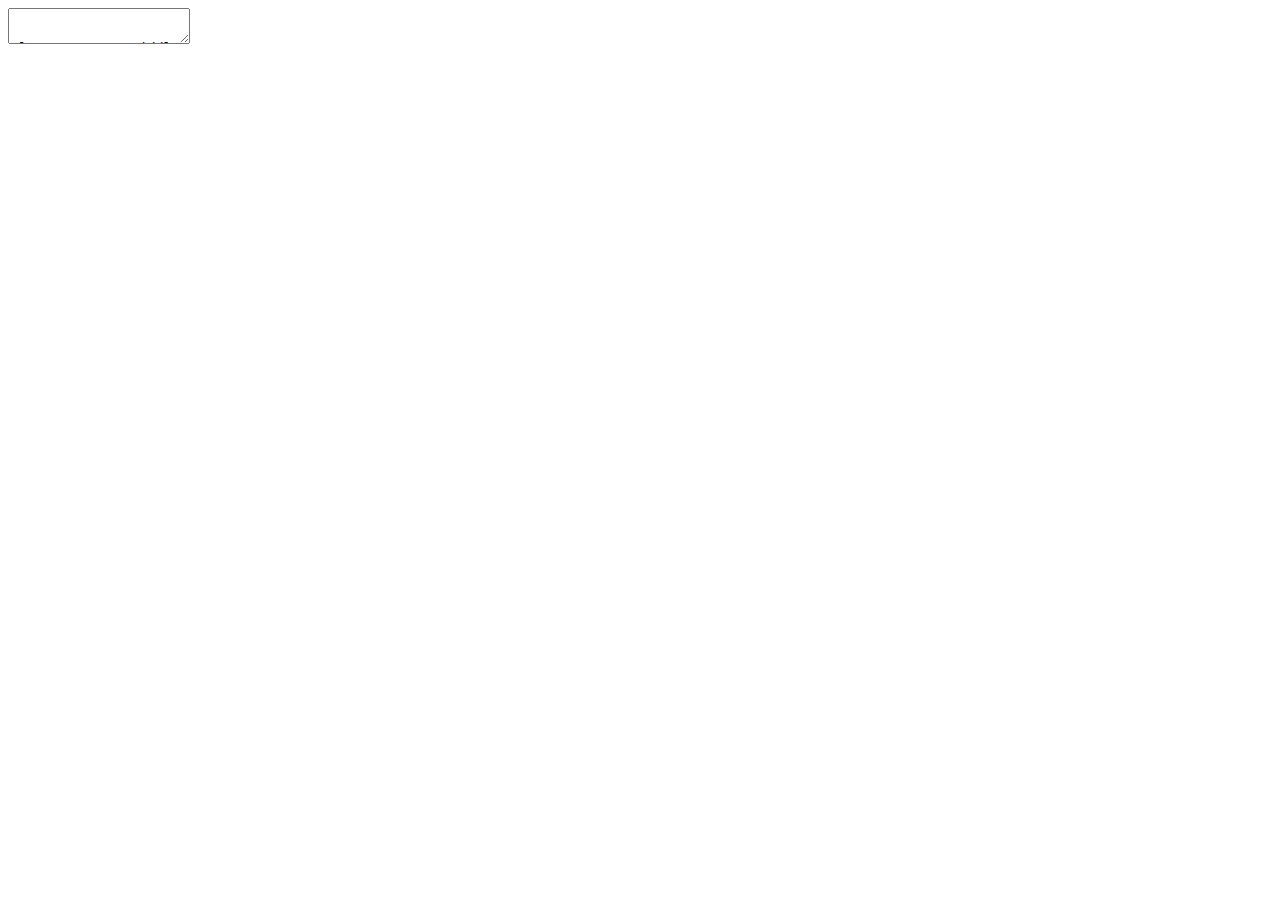
==== index.html @ e7246802 "aregar comentarios Nacho y Jonathan" ====
<!DOCTYPE html>
<html lang="" xml:lang="">
  <head>
    <title>Presentación paquete calidad</title>
    <meta charset="utf-8" />
    <meta name="author" content="" />
    <meta name="date" content="2021-06-04" />
    <script src="calidad_files/kePrint-0.0.1/kePrint.js"></script>
    <link href="calidad_files/lightable-0.0.1/lightable.css" rel="stylesheet" />
    <link rel="stylesheet" href="xaringan-themer.css" type="text/css" />
    <link rel="stylesheet" href="https:\\cdnjs.cloudflare.com\ajax\libs\animate.css\3.7.0\animate.min.css" type="text/css" />
  </head>
  <body>
    <textarea id="source">


class: center, middle

.linea-superior[]
.linea-inferior[]

&lt;img src="imagenes/logo_portada2.png" width="200" /&gt;

## Presentación paquete calidad

## Proyecto Estratégico Servicios Compartidos para la Producción Estadística

## Subdepartamento de Diseño de Marcos y Muestras

### Junio 2021





---
background-image: url("imagenes/fondo2.PNG")
background-size: contain;
background-position: 100% 0%

# Contenidos de la presentación

- Contexto 

- Estándar de calidad en encuestas de hogares

- Paquete de R para implementar el Estándar

---

class: inverse, center, middle

# I. Contexto


---

background-image: url("imagenes/fondo2.PNG")
background-size: contain;
background-position: 100% 0%

# Contexto

- Las encuestas por muestreo como fuente de información

--

- Principio de representatividad de las encuestas por muestreo

--

- Criterios previos para evaluar la calidad de las estimaciones

--

- Disposición de las bases de datos asociadas a las encuestas por muestreo


---

background-image: url("imagenes/fondo2.PNG")
background-size: contain;
background-position: 100% 0%

# Calidad de las estimaciones


- Calidad como concepto multidimensional

--

- Dimensión de Acuracidad, Confiabilidad o Precisión

--

- Fuentes de error de las encuestas: Errores de muestreo y Errores ajenos al muestreo

--

- Medida predilecta para medir la calidad: El error cuadrático medio

&lt;br&gt;

$$ECM(\hat{\theta}) = E[\hat{\theta} - \theta]^2 = \sigma^2( \hat{\theta}) + (E[\hat{\theta}] - \theta)^2 $$
.center[
`\(\sigma^2( \hat{\theta}) : \text{Varianza del estimador}\)`

`\(E[\hat{\theta}] - \theta: \text{sesgo}\)`

]

---
background-image: url("imagenes/fondo2.PNG")
background-size: contain;
background-position: 100% 0%

# Calidad de las estimaciones

.center[
&lt;img src="imagenes/sesgo.png" width="800" /&gt;

]

---

class: inverse, center, middle

# II.Estándar de calidad en encuestas de hogares


---

background-image: url("imagenes/fondo2.PNG")
background-size: contain;
background-position: 100% 0%

# Actividades desarrolladas

&lt;br&gt;

.center[
&lt;img src="imagenes/flecha.png" width="1000" /&gt;

]

---


background-image: url("imagenes/fondo2.PNG")
background-size: contain;
background-position: 100% 0%

# Consideraciones aplicadas

- **Cuadro estadístico**, arreglos ordenados de los datos procesados para facilitar la lectura e interpretación

- **Tabulado**, expresión gráfica que sintetiza un valor o estimación producto del cruce de variables

&lt;br&gt;

.center[
&lt;img src="imagenes/tabla1.png" width="900" /&gt;
]


---

background-image: url("imagenes/fondo2.PNG")
background-size: contain;
background-position: 100% 0%

# Consideraciones aplicadas

- **Cuadro estadístico**, arreglos ordenados de los datos procesados para facilitar la lectura e interpretación

- **Tabulado**, expresión gráfica que sintetiza un valor o estimación producto del cruce de variables

&lt;br&gt;

.center[
&lt;img src="imagenes/tabla2.png" width="900" /&gt;
]


---

background-image: url("imagenes/fondo2.PNG")
background-size: contain;
background-position: 100% 0%

# Consideraciones aplicadas

- **Cuadro estadístico**, arreglos ordenados de los datos procesados para facilitar la lectura e interpretación

- **Tabulado**, expresión gráfica que sintetiza un valor o estimación producto del cruce de variables

&lt;br&gt;

.center[
&lt;img src="imagenes/tabla3.png" width="900" /&gt;
]


---

background-image: url("imagenes/fondo2.PNG")
background-size: contain;
background-position: 100% 0%

# Consideraciones aplicadas

- **Cuadro estadístico**, arreglos ordenados de los datos procesados para facilitar la lectura e interpretación

- **Tabulado**, expresión gráfica que sintetiza un valor o estimación producto del cruce de variables

&lt;br&gt;

.center[
&lt;img src="imagenes/tabla4.png" width="900" /&gt;
]


---
background-image: url("imagenes/fondo2.PNG")
background-size: contain;
background-position: 100% 0%

# Consideraciones aplicadas

- **Estimador**, es un estadístico (es decir, una función de la muestra) usado para estimar un parámetro desconocido de la población.

&lt;br&gt;

.center[
&lt;img src="imagenes/consideraciones.png" width="900" /&gt;
]

---

background-image: url("imagenes/fondo2.PNG")
background-size: contain;
background-position: 100% 0%

# Consideraciones aplicadas

- **Tamaño muestral (tm)**, unidades de análisis que nutren las estimaciones y abarca: viviendas, hogares y/o personas.

- **Grados de libertad (gl)** 


.center[
&lt;img src="imagenes/grados_libertad.png" width="800" /&gt;
]


- **Proporción y razones definidas entre 0 y 1**, el cálculo de los 𝑑𝑓 y 𝑡𝑚 se realiza  sobre las unidades de análisis en la subpoblación que participan en el “Denominador”.

- **Resto**, el cálculo se realiza tomando en cuenta las unidades de análisis que participan en la estimación. 


---

background-image: url("imagenes/fondo2.PNG")
background-size: contain;
background-position: 100% 0%

# Dicotomía de las proporciones

&lt;br&gt;
&lt;br&gt;

.center[
&lt;img src="imagenes/se_cv.png" width="900" /&gt;
]

---

background-image: url("imagenes/fondo2.PNG")
background-size: contain;
background-position: 100% 0%

# Funciones evaluadas para el SE


### Enfoque de la recta y del CV logarítmico



.center[&lt;img src="imagenes/formula.png" width="500" /&gt;]


&lt;img src="imagenes/tres_graficos.png" width="1000" /&gt;

.footnote[
Notas:

[1] La recta que pasa por los puntos: (0,01 ; 0,005) y (0,20; 0,03) quedando como CV los valores 0,50 y 0,15, respectivamente.

[2]  El valor 0,1862 en la última función del máximo 𝑒𝑒 tolerable, constituye el valor que toma esta función evaluada en 𝑝=0,50, en el contexto de un muestreo aleatorio simple y considerando un tamaño muestral de 𝑛=60 unidades. Similar ejercicio se encuentra en Hornik, et al. (2002) y Walker (2003) utilizando 𝑛=41  y 𝑛=68, respectivamente.
]


---
class: animated, fadeIn

background-image: url("imagenes/fondo2.PNG")
background-size: contain;
background-position: 100% 0%

# Funciones evaluadas para el SE

### Enfoque de la recta y del CV logarítmico

.center[&lt;img src="imagenes/formula.png" width="500" /&gt;]


&lt;img src="imagenes/tres_graficos2.png" width="1000" /&gt;

.footnote[
Notas:

[1] La recta que pasa por los puntos: (0,01 ; 0,005) y (0,20; 0,03) quedando como CV los valores 0,50 y 0,15, respectivamente.

[2]  El valor 0,1862 en la última función del máximo 𝑒𝑒 tolerable, constituye el valor que toma esta función evaluada en 𝑝=0,50, en el contexto de un muestreo aleatorio simple y considerando un tamaño muestral de 𝑛=60 unidades. Similar ejercicio se encuentra en Hornik, et al. (2002) y Walker (2003) utilizando 𝑛=41  y 𝑛=68, respectivamente.
]

---

background-image: url("imagenes/fondo2.PNG")
background-size: contain;
background-position: 100% 0%

# Funciones evaluadas para el SE

### Funciones evaluadas adicionalmente

.center[&lt;img src="imagenes/funciones_evaluadas1.png" width="900" /&gt;]


---

background-image: url("imagenes/fondo2.PNG")
background-size: contain;
background-position: 100% 0%

# Funciones evaluadas para el SE

### Funciones evaluadas adicionalmente

.center[&lt;img src="imagenes/funciones_evaluadas2.png" width="900" /&gt;]


---
background-image: url("imagenes/fondo2.PNG")
background-size: contain;
background-position: 100% 0%

# Estándar de calidad encuestas de hogares

### I Etapa de aplicación de estándar

Flujograma para evaluación de calidad de las estimaciones

.center[
&lt;img src="imagenes/flujo1.png" width="1000" /&gt;
]

---

background-image: url("imagenes/fondo2.PNG")
background-size: contain;
background-position: 100% 0%

# Estándar de calidad encuestas de hogares

### I Etapa de aplicación de estándar

Flujograma para evaluación de calidad de las estimaciones


.center[
&lt;img src="imagenes/flujo2.png" width="1000" /&gt;
]


---

background-image: url("imagenes/fondo2.PNG")
background-size: contain;
background-position: 100% 0%

# Estándar de calidad encuestas de hogares

### I Etapa de aplicación de estándar

Flujograma para evaluación de calidad de las estimaciones


.center[
&lt;img src="imagenes/flujo3.png" width="1000" /&gt;
]

---
background-image: url("imagenes/fondo2.PNG")
background-size: contain;
background-position: 100% 0%

# Estándar de calidad encuestas de hogares

### I Etapa de aplicación de estándar

Flujograma para evaluación de calidad de las estimaciones


.center[
&lt;img src="imagenes/flujo4.png" width="1000" /&gt;
]


---

background-image: url("imagenes/fondo2.PNG")
background-size: contain;
background-position: 100% 0%

# Estándar de calidad encuestas de hogares

### I Etapa de aplicación de estándar

Flujograma para evaluación de calidad de las estimaciones


.center[
&lt;img src="imagenes/flujo5.png" width="1000" /&gt;
]

---
background-image: url("imagenes/fondo2.PNG")
background-size: contain;
background-position: 100% 0%

# Estándar de calidad encuestas de hogares

### I Etapa de aplicación de estándar

Flujograma para evaluación de calidad de las estimaciones


.center[
&lt;img src="imagenes/flujo6.png" width="1000" /&gt;
]

---

background-image: url("imagenes/fondo2.PNG")
background-size: contain;
background-position: 100% 0%

# Estándar de calidad encuestas de hogares

### I Etapa de aplicación de estándar

Flujograma para evaluación de calidad de las estimaciones


.center[
&lt;img src="imagenes/flujo7.png" width="1000" /&gt;
]



---

background-image: url("imagenes/fondo2.PNG")
background-size: contain;
background-position: 100% 0%

# Estándar de calidad encuestas de hogares

### II Etapa de aplicación de estándar

Flujograma para evaluación de calidad de los tabulados

.center[
&lt;img src="imagenes/flujograma.png" width="800" /&gt;
]


---
background-image: url("imagenes/fondo2.PNG")
background-size: contain;
background-position: 100% 0%

# ¿Por qué aplicar el estándar?

- Contiene lineamientos estandarizados a las encuestas de hogares por muestreo a manera de garantizar calidad de las estimaciones publicadas por el INE, y que está disponible también para todos los entes del SEN. 

--

- El INE, como parte de su misión, pone a disposición esta herramienta para el uso de los integrantes del SEN, con el propósito de disponer de información de calidad para la toma de decisiones a nivel nacional y territorial.

--

- Da directrices claras y precisas de hasta cuándo desagregar la información dispuesta en las BBDD de las encuestas de hogares por muestreo.

--

- El Estándar complementa el CV, métrica mayormente empleada por los entes del SEN y las ONE, individualmente, el cual no es suficiente para medir la calidad de las estimaciones, lo que se exacerba para el caso de proporciones y razones definidas entre 0 y 1. 



---

background-image: url("imagenes/fondo2.PNG")
background-size: contain;
background-position: 100% 0%

# ¿Por qué aplicar el estándar?

- Permite catalogar las estimaciones en fiables, poco fiables y no fiables. Además, dictamina si un tabulado evaluado debe ser publicado o no, y a su vez, lo denotado como cuadro estadístico. 

--

- Es concebido como un lineamiento base para garantizar la calidad mínima que deben tener las estimaciones a publicar. 

--

Ante evidencia de errores no muestrales que puedan afectar significativamente las estimaciones o presencia de sesgos se deben adicionar más análisis para el resguardo de la calidad de las estimaciones.



---
class: inverse, center, middle

# ¿Consultas?


---

class: inverse, center, middle

# III.Paquete de R para implementar el Estándar



---

background-image: url("imagenes/fondo2.PNG")
background-size: contain;
background-position: 100% 0%

# Introducción paquete calidad

### ¿Cómo pasar del documento a la práctica?

.center[
&lt;img src="https://media.giphy.com/media/a5viI92PAF89q/giphy.gif" width="200" /&gt;
]

--

Existen múltiples herramientas (Stata, R, SAS, Python) y todas son válidas

--

Múltiples modalidades dentro de cada herramienta (libertad total, scripts estandarizados, funciones, etc.)

--

Es útil contar con una herramienta que **estandarice** los criterios de calidad



---

background-image: url("imagenes/fondo2.PNG")
background-size: contain;
background-position: 100% 0%

# Introducción paquete calidad

Una posibilidad es el uso de un **paquete (librería)**

--

El paquete `calidad` implementa el estándar mediante `R`

--

### ¿Por qué `R`?

--

- El INE está avanzando decididamente en la incorporación de `R` a sus procesos    

--

- Es una herramienta gratuita

--

- Permite empaquetar soluciones de manera sencilla

--

- Rápida absorción de los avances estadísticos (SAE, detección de outliers, imputación, etc.)

--

### Objetivos del paquete

- Facilitar la aplicación del estándar a usuarios externos

- Aumentar la eficiencia en el trabajo de los analistas

- Reducir la probabilidad de error en la implementación

--

---

background-image: url("imagenes/fondo2.PNG")
background-size: contain;
background-position: 100% 0%

# Introducción paquete calidad

El paquete `calidad` combina el estándar del INE con el paquete `survey`, desarrollado por Thomas Lumley


.center[
&lt;img src="imagenes/ecuacion.png" width="450" /&gt;
]

--

.center[
### Revisaremos velozmente el paquete survey
]


---

background-image: url("imagenes/fondo2.PNG")
background-size: contain;
background-position: 100% 0%

# Brevísima revisión de survey

Usaremos los datos de CASEN 2017


```r
library(tidyverse)
library(feather)
library(readxl)

casen &lt;- read_feather("data/Casen 2017.feather")
```

--

Construyamos algunas variables necesarias para calcular indicadores relevantes del mercado laboral


```r
casen &lt;- casen %&gt;% 
  mutate(fdt = if_else(activ %in% c(1, 2), 1, 0, missing = 0), # fuerza de trabajo
         ocupado = if_else(activ == 1, 1, 0, missing = 0), # persona ocupada
         desocupado = if_else(activ == 2, 1, 0, missing = 0), # persona desocupada
         metro = if_else(region == 13, 1, 0),
         num = if_else(row_number() &lt;= 1, 1, 0),
         denom = 1) 
```




---
background-image: url("imagenes/fondo2.PNG")
background-size: contain;
background-position: 100% 0%

# Brevísima revisión de survey

En primer lugar, declaramos el diseño complejo con la función `svydesign`

```r
library(survey)
dc &lt;- svydesign(weights = ~expr, ids = ~varunit, strata = ~varstrat, data = casen )
```

Debemos declarar:
- conglomerados de varianza
- estratos de varianza
- factor de expansión

--

Es importante indicarle a `survey` qué hacer cuando existen estratos que solo tienen una UPM 


```r
options(survey.lonely.psu = "adjust") # equivalente a centered de Stata
```




---
background-image: url("imagenes/fondo2.PNG")
background-size: contain;
background-position: 100% 0%

# Brevísima revisión de survey

### Ahora podemos usar los paquetes `survey` y  `calidad` 😃😃😃😃😃

--

**Calculemos la tasa de desempleo**


```r
svymean(x = ~desocupado, subset(dc, fdt == 1))
```

```
##                mean     SE
## desocupado 0.078628 0.0014
```
--

**También podríamos calcularla así**


```r
svyby(formula = ~desocupado, design = dc, by = ~fdt, FUN = svymean)
```

```
##   fdt desocupado          se
## 0   0 0.00000000 0.000000000
## 1   1 0.07862785 0.001424303
```
--

**O así...**


```r
svyratio(numerator = ~desocupado, denominator = ~fdt, subset(dc, fdt == 1))
```
---
background-image: url("imagenes/fondo2.PNG")
background-size: contain;
background-position: 100% 0%

# Brevísima revisión de survey

`survey` permite hacer una infinidad de cálculos 

- `svymean`
- `svytotal`
- `svyratio`
- `svyby`
- `svyquantile`

--

Mediante la función `as.svrepdesign` podemos, además, utilizar métodos de remuestreo

- intervalos de confianza de percentiles
- cv de percentiles

--

.center[
### El paquete survey es una gran herramienta que nos hace la vida más fácil 
]

.center[
&lt;img src="https://media.giphy.com/media/l3V0dy1zzyjbYTQQM/giphy.gif" width="250" /&gt;
]




---
background-image: url("imagenes/fondo2.PNG")
background-size: contain;
background-position: 100% 0%

# Instalación paquete calidad

Lo primero, es descargar el paquete desde [github](https://github.com/inesscc/calidad)

Se requiere el paquete `devtools`


```r
library(devtools)
install_github("inesscc/calidad")
```

--

### En la consola, aparecerá el siguiente mensaje


.center[
&lt;img src="imagenes/consola.png" width="350" /&gt;
]

### Debes escribir 3 en la consola y luego enter

---
background-image: url("imagenes/fondo2.PNG")
background-size: contain;
background-position: 100% 0%

# Panorama general

Lo siguiente, es cargar el paquete en la sesión


```r
library(calidad)
```

El paquete `calidad` tiene 2 grandes familias de funciones:

- *create_*: permiten **crear** los insumos para el estándar
- *evaluate_*: permiten hacer la **evaluación** del estándar

--

Podemos hacer los siguientes cálculos

- `create_mean`: calcular la media (ingreso)
- `create_prop`: calcular proporción o razón (ocupación) 
- `create_tot`: conteo de unidades (ocupación)
- `create_tot_con`: suma de variables continuas (ingreso)
- `create_median`: calcular mediana (ingreso)

--

### Estas funciones devuelven la estimación y los insumos para el estándar

---
background-image: url("imagenes/fondo2.PNG")
background-size: contain;
background-position: 100% 0%

# Panorama general

Queremos calcular la edad media para mujeres y hombres

--


```r
create_mean(var = edad, dominios = sexo, disenio = dc)
```

```
##   sexo     mean        se   gl      n    coef_var
## 1    1 35.66089 0.1458573 1295 103322 0.004090120
## 2    2 38.56040 0.1418116 1295 113117 0.003677648
```

- `var`: variable a estimar
- `dominios`: desagregaciones
- `disenio`: diseño muestral creado con `svydesign`

--

La función genera:
- estimación 
- error estándar (se)
- grados de libertad (gl)
- tamaño muestral (n)


---
background-image: url("imagenes/fondo2.PNG")
background-size: contain;
background-position: 100% 0%

# Panorama general

A diferencia de `survey`, en el paquete `calidad` no es necesario utilizar "~"  


```r
# Argumentos con paquete survey
svyby(formula = ~edad, by = ~sexo, design =  dc, FUN = svymean) 
```


--

Tampoco se requiere que los argumentos estén escritos como *strings*

--

Sin embargo, existe la libertad para usar *strings*


```r
# Argumentos con paquete calidad
create_mean(var = "edad", dominios = sexo,  disenio = dc)
```

```
##   sexo     mean        se   gl      n    coef_var
## 1    1 35.66089 0.1458573 1295 103322 0.004090120
## 2    2 38.56040 0.1418116 1295 113117 0.003677648
```

--

Ya veremos por qué podría ser útil que los argumentos sean strings

.center[
&lt;img src="https://media.giphy.com/media/xUPGcz2H1TXdCz4suY/giphy.gif" width="150" /&gt;
]


---
background-image: url("imagenes/fondo2.PNG")
background-size: contain;
background-position: 100% 0%

# Creando los insumos: create_prop

Volvamos al caso de la tasa de desempleo

--

Para ello, contamos con la función `create_prop`

--

Podríamos hacer algo similar a lo anterior



```r
create_prop(var = desocupado, dominios = sexo, disenio = dc)
```

--

El problema es que el desempleo debe calcularse sobre una subpoblación específica (fuerza de trabajo)

--

Para ello, utilizamos el argumento `subpop`


```r
create_prop(var = desocupado, dominios = sexo, subpop = fdt, disenio = dc)
```

--

Es muy importante considerar que la variable **subpop debe ser dummy** 


---
background-image: url("imagenes/fondo2.PNG")
background-size: contain;
background-position: 100% 0%

# Creando los insumos: create_prop

¿Qué pasa si queremos desagregar por más variables?

--

Se debe agregar otra variable utilizando un signo +


```r
create_prop(var = desocupado, dominios = sexo+metro, subpop = fdt, disenio = dc)
```

```
##   sexo metro   objetivo          se         cv   gl     n
## 1    1     0 0.07336204 0.001607494 0.02191180 1048 45421
## 2    2     0 0.09450031 0.002174768 0.02301334 1048 32738
## 3    1     1 0.06827905 0.002992828 0.04383230  247 11990
## 4    2     1 0.08064328 0.004161192 0.05159999  247 10071
```

---
background-image: url("imagenes/fondo2.PNG")
background-size: contain;
background-position: 100% 0%

# Creando los insumos: create_prop

Queremos calcular el número de ocupad**os** respecto al número de ocupad**as**

$$  \frac{SumaOcupadosHombre}{SumaOcupadasMujer}$$
--

Lo primero que debemos hacer es crear variables auxiliares 


```r
casen &lt;- casen %&gt;% 
  mutate(ocupado_hombre = if_else(sexo == 1, ocupado, 0),
         ocupada_mujer  = if_else(sexo == 2, ocupado, 0))
```


Volvemos a declarar el diseño para incluir las variables recién creadas 


```r
dc &lt;- svydesign(ids = ~varunit, strata = ~varstrat, weights = ~expr,  data = casen )
```


---

background-image: url("imagenes/fondo2.PNG")
background-size: contain;
background-position: 100% 0%

# Creando los insumos: create_prop

La función `create_prop` permite incluir el argumento `denominador`


```r
create_prop(var = ocupado_hombre, denominador = ocupada_mujer, 
            subpop = fdt, disenio = dc)
```

```
##                objetivo         se          cv   gl     n
## ocupado_hombre 1.299732 0.01005358 0.007735116 1295 92417
```
--

Podemos agregar el parámetro `dominios`, si queremos desagregar 



```r
create_prop(var = ocupado_hombre, denominador = ocupada_mujer, 
            dominios = metro , subpop = fdt, disenio = dc)
```

```
##   metro objetivo         se          cv   gl     n
## 1     0 1.388540 0.01114894 0.008029259 1048 71995
## 2     1 1.197388 0.01634676 0.013652016  247 20422
```



---
background-image: url("imagenes/fondo2.PNG")
background-size: contain;
background-position: 100% 0%

# Creando los insumos: median-mean

Para calcular la media de edad por sexo, usamos la función `create_mean`


```r
create_mean(var = edad, dominios = sexo, disenio = dc)
```

```
##   sexo     mean        se   gl      n    coef_var
## 1    1 35.66089 0.1458573 1295 103322 0.004090120
## 2    2 38.56040 0.1418116 1295 113117 0.003677648
```
--

Para calcular la mediana, usamos `create_median`

En este caso, el valor por defecto para el número de réplicas es 10, pero podemos elegir el valor deseado


```r
create_median(var = edad, dominios = sexo, disenio = dc, replicas = 20)
```

```
##   sexo median        se   gl      n   coef_var
## 1    1     33 0.4442617 1295 103322 0.01346247
## 2    2     37 0.4103913 1295 113117 0.01109166
```

--

.red[¡¡El tiempo de ejecución aumenta significativamente con el número de réplicas!!]


---
background-image: url("imagenes/fondo2.PNG")
background-size: contain;
background-position: 100% 0%

# Creando los insumos: create_tot

Si queremos un conteo de casos, podemos usar `create_tot`

--

Por ejemplo, número de ocupados por sexo

--


```r
create_tot(var = desocupado, dominios = sexo, subpop = fdt, disenio = dc)
```

```
##   sexo  total       se    n   gl   coef_var
## 1    1 341218 7737.074 4021 1060 0.02267487
## 2    2 330958 9341.834 3782 1028 0.02822665
```

--

.red[Se requiere que la variable a estimar sea dummy]


```r
create_tot(var = region, dominios = sexo, subpop = fdt, disenio = dc)
```

```
## Error in create_tot(var = region, dominios = sexo, subpop = fdt, disenio = dc): Debes usar una variable dummy cuando desagregas!
```



---

background-image: url("imagenes/fondo2.PNG")
background-size: contain;
background-position: 100% 0%

# Argumentos adicionales

Hasta el momento hemos revisado 

- `create_prop`
- `create_mean`
- `create_median`
- `create_tot`

--

Todas las funciones del paquete operan de manera similar



---

class: inverse, center, middle

# Evaluación del estándar



---
background-image: url("imagenes/fondo2.PNG")
background-size: contain;
background-position: 100% 0%

# Evaluación del estándar

Existe una función de evaluación para cada tipo de estimación

- `evaluate_mean`
- `evaluate_prop`
- `evaluate_tot`
- `evaluate_tot_con`
- `evaluate_median`

--

Estas funciones reciben como argumento la tabla creada por las funciones `create_*`



---
background-image: url("imagenes/fondo2.PNG")
background-size: contain;
background-position: 100% 0%

# Evaluación del estándar

Evaluemos si la media de edad por sexo, cumple con el estándar

--


```r
est &lt;- create_mean(var = edad, dominios = sexo, disenio = dc)
evaluate_mean(est)
```

```
##   sexo     mean        se   gl      n    coef_var       eval_n       eval_gl
## 1    1 35.66089 0.1458573 1295 103322 0.004090120 n suficiente gl suficiente
## 2    2 38.56040 0.1418116 1295 113117 0.003677648 n suficiente gl suficiente
##    eval_cv calidad
## 1 cv &lt;= 15  fiable
## 2 cv &lt;= 15  fiable
```

--

Tenemos 4 columnas nuevas

- `eval_n`: indica si el tamaño muestral es sufciente
- `eval_gl`: indica si los gl son suficientes
- `eval_cv`: indica el tramo en el que está el cv
- `calidad`: evaluación final de la estimación


---
background-image: url("imagenes/fondo2.PNG")
background-size: contain;
background-position: 100% 0%

# Evaluación del estándar

Veamos el caso de la tasa de desempleo 


```r
est &lt;-  create_prop(var = desocupado, dominios = sexo, disenio = dc)
evaluate_prop(est)
```

```
##   sexo   objetivo           se         cv   gl      n       eval_n
## 1    1 0.04028685 0.0009036192 0.02242963 1295 103322 n suficiente
## 2    2 0.03544319 0.0009233508 0.02605157 1295 113117 n suficiente
##         eval_gl prop_est tipo_eval cuadratica     eval_se eval_cv calidad
## 1 gl suficiente &lt;= a 0.5   Eval SE 0.01305769 SE adecuado    &lt;NA&gt;  fiable
## 2 gl suficiente &lt;= a 0.5   Eval SE 0.01198890 SE adecuado    &lt;NA&gt;  fiable
```
--

Además de las columnas ya vistas, tenemos 

- `prop_est`
- `tipo_eval`
- `cuadratica`
- `eval_se`
- `eval_cv`

---

background-image: url("imagenes/fondo2.PNG")
background-size: contain;
background-position: 100% 0%

# Evaluación del estándar

Veamos qué pasa con las proporciones que son mayores a 1  


```r
casen &lt;- casen %&gt;% 
  mutate(casado = if_else(ecivil == 5, 1, 0), # separado
         conviviente  = if_else(ecivil == 6, 1, 0)) # divorciado 
dc &lt;- svydesign(ids = ~varunit, strata = ~varstrat, weights = ~expr,  data = casen )
```



```r
est &lt;- create_prop(var = casado, 
                   denominador = conviviente,
                   dominios = metro, 
                   disenio = dc )
evaluate_prop(est)
```

```
##   metro objetivo         se         cv   gl    n       eval_n       eval_gl
## 1     0 2.929381 0.09097459 0.03105590 1037 9255 n suficiente gl suficiente
## 2     1 2.900440 0.15416919 0.05315373  247 2676 n suficiente gl suficiente
##   prop_est tipo_eval cuadratica eval_se  eval_cv calidad
## 1   &gt;= a 1   Eval CV         NA    &lt;NA&gt; cv &lt;= 15  fiable
## 2   &gt;= a 1   Eval CV         NA    &lt;NA&gt; cv &lt;= 15  fiable
```

--

**En este caso, usamos el CV para hacer la evaluación y no el SE** 


---
background-image: url("imagenes/fondo2.PNG")
background-size: contain;
background-position: 100% 0%

# Evaluación del estándar

El estándar establece que un tabulado puede ser publicado si el 50% de sus celdas es fiable

--

Para saber si el tabulado debe ser publicado, usamos el argumento `publicar`


```r
est &lt;-  create_tot(var = desocupado, dominios = region+sexo, disenio = dc)
evaluate_tot(est, publicar = T) %&gt;% 
  select(region, sexo, total, publicacion, aprueba) %&gt;% 
  slice(1:6)
```

```
##   region sexo total       publicacion                        aprueba
## 1      1    1  6100 publicar tabulado 96.88% de estimaciones fiables
## 2      2    1 11723 publicar tabulado 96.88% de estimaciones fiables
## 3      3    1  5189 publicar tabulado 96.88% de estimaciones fiables
## 4      4    1 21962 publicar tabulado 96.88% de estimaciones fiables
## 5      5    1 36094 publicar tabulado 96.88% de estimaciones fiables
## 6      6    1 12760 publicar tabulado 96.88% de estimaciones fiables
```

--

Tenemos 2 nuevas columnas

- `publicacion`: evaluación general del tabulado
- `aprueba`: porcentaje de celdas con categoría fiable

---
background-image: url("imagenes/fondo2.PNG")
background-size: contain;
background-position: 100% 0%

# Usando tablas externas

Podemos usar tablas creadas con otra herramienta y evaluarlas con el estándar

--


```r
tabla &lt;- read_excel("data/ejemplo_excel.xlsx")
evaluate_mean(tabla)
```

```
## # A tibble: 2 x 10
##   sexo   mean    se    gl      n coef_var eval_n     eval_gl     eval_cv calidad
##   &lt;chr&gt; &lt;dbl&gt; &lt;dbl&gt; &lt;dbl&gt;  &lt;dbl&gt;    &lt;dbl&gt; &lt;chr&gt;      &lt;chr&gt;       &lt;chr&gt;   &lt;chr&gt;  
## 1 1      35.7 0.146  1295 103322  0.00409 n suficie~ gl suficie~ cv &lt;= ~ fiable 
## 2 2      38.6 0.142  1295 113117  0.00368 n suficie~ gl suficie~ cv &lt;= ~ fiable
```
--

La única condicion es que las columnas tengan los nombres que espera el paquete


---

background-image: url("imagenes/fondo2.PNG")
background-size: contain;
background-position: 100% 0%

# Visualización estándar

La función `tabla_html` aún está en desarrollo, pero ya está disponible para ser usada

Recibe como argumento el output de `evaluate` 



```r
hogares &lt;- casen %&gt;% 
  filter(pco1 == 1) 
dc &lt;- svydesign(ids = ~varunit, strata = ~varstrat, weights = ~expr,  data = hogares )
est &lt;- create_mean(var = yautcorh, dominios = region+sexo+ecivil, disenio = dc)
tabla_html(evaluate_tot(est) %&gt;% group_by((calidad)) %&gt;%  slice(1:2))  
```

&lt;table style='color: black; font-family: arial; width: auto !important; margin-left: auto; margin-right: auto; font-family: "Arial Narrow", arial, helvetica, sans-serif; margin-left: auto; margin-right: auto;' class="table table-striped lightable-paper lightable-hover"&gt;
 &lt;thead&gt;
  &lt;tr&gt;
   &lt;th style="text-align:center;font-weight: bold;color: black !important;"&gt; region &lt;/th&gt;
   &lt;th style="text-align:center;font-weight: bold;color: black !important;"&gt; sexo &lt;/th&gt;
   &lt;th style="text-align:center;font-weight: bold;color: black !important;"&gt; ecivil &lt;/th&gt;
   &lt;th style="text-align:center;font-weight: bold;color: black !important;"&gt; mean &lt;/th&gt;
   &lt;th style="text-align:center;font-weight: bold;color: black !important;"&gt; se &lt;/th&gt;
   &lt;th style="text-align:center;font-weight: bold;color: black !important;"&gt; gl &lt;/th&gt;
   &lt;th style="text-align:center;font-weight: bold;color: black !important;"&gt; n &lt;/th&gt;
   &lt;th style="text-align:center;font-weight: bold;color: black !important;"&gt; coef_var &lt;/th&gt;
   &lt;th style="text-align:center;font-weight: bold;color: black !important;"&gt; eval_n &lt;/th&gt;
   &lt;th style="text-align:center;font-weight: bold;color: black !important;"&gt; eval_gl &lt;/th&gt;
   &lt;th style="text-align:center;font-weight: bold;color: black !important;"&gt; eval_cv &lt;/th&gt;
   &lt;th style="text-align:center;font-weight: bold;color: black !important;"&gt; calidad &lt;/th&gt;
   &lt;th style="text-align:center;font-weight: bold;color: black !important;"&gt; (calidad) &lt;/th&gt;
  &lt;/tr&gt;
 &lt;/thead&gt;
&lt;tbody&gt;
  &lt;tr&gt;
   &lt;td style="text-align:center;"&gt; 1 &lt;/td&gt;
   &lt;td style="text-align:center;"&gt; 1 &lt;/td&gt;
   &lt;td style="text-align:center;"&gt; 1 &lt;/td&gt;
   &lt;td style="text-align:center;"&gt; 1.107.738 &lt;/td&gt;
   &lt;td style="text-align:center;"&gt; 44.513,12 &lt;/td&gt;
   &lt;td style="text-align:center;"&gt; &lt;span style="     color: black !important;"&gt;56&lt;/span&gt; &lt;/td&gt;
   &lt;td style="text-align:center;"&gt; &lt;span style="     color: black !important;"&gt;891&lt;/span&gt; &lt;/td&gt;
   &lt;td style="text-align:center;"&gt; 0,04 &lt;/td&gt;
   &lt;td style="text-align:center;"&gt; n suficiente &lt;/td&gt;
   &lt;td style="text-align:center;"&gt; gl suficiente &lt;/td&gt;
   &lt;td style="text-align:center;"&gt; cv &amp;lt;= 15 &lt;/td&gt;
   &lt;td style="text-align:center;"&gt; &lt;span style="     color: black !important;border-radius: 4px; padding-right: 4px; padding-left: 4px; background-color: green !important;"&gt;fiable&lt;/span&gt; &lt;/td&gt;
   &lt;td style="text-align:center;"&gt; fiable &lt;/td&gt;
  &lt;/tr&gt;
  &lt;tr&gt;
   &lt;td style="text-align:center;"&gt; 2 &lt;/td&gt;
   &lt;td style="text-align:center;"&gt; 1 &lt;/td&gt;
   &lt;td style="text-align:center;"&gt; 1 &lt;/td&gt;
   &lt;td style="text-align:center;"&gt; 1.351.153 &lt;/td&gt;
   &lt;td style="text-align:center;"&gt; 66.263,22 &lt;/td&gt;
   &lt;td style="text-align:center;"&gt; &lt;span style="     color: black !important;"&gt;49&lt;/span&gt; &lt;/td&gt;
   &lt;td style="text-align:center;"&gt; &lt;span style="     color: black !important;"&gt;879&lt;/span&gt; &lt;/td&gt;
   &lt;td style="text-align:center;"&gt; 0,05 &lt;/td&gt;
   &lt;td style="text-align:center;"&gt; n suficiente &lt;/td&gt;
   &lt;td style="text-align:center;"&gt; gl suficiente &lt;/td&gt;
   &lt;td style="text-align:center;"&gt; cv &amp;lt;= 15 &lt;/td&gt;
   &lt;td style="text-align:center;"&gt; &lt;span style="     color: black !important;border-radius: 4px; padding-right: 4px; padding-left: 4px; background-color: green !important;"&gt;fiable&lt;/span&gt; &lt;/td&gt;
   &lt;td style="text-align:center;"&gt; fiable &lt;/td&gt;
  &lt;/tr&gt;
  &lt;tr&gt;
   &lt;td style="text-align:center;"&gt; 1 &lt;/td&gt;
   &lt;td style="text-align:center;"&gt; 1 &lt;/td&gt;
   &lt;td style="text-align:center;"&gt; 3 &lt;/td&gt;
   &lt;td style="text-align:center;"&gt; 749.476 &lt;/td&gt;
   &lt;td style="text-align:center;"&gt; 193.339,42 &lt;/td&gt;
   &lt;td style="text-align:center;"&gt; &lt;span style="     color: red !important;"&gt;4&lt;/span&gt; &lt;/td&gt;
   &lt;td style="text-align:center;"&gt; &lt;span style="     color: red !important;"&gt;7&lt;/span&gt; &lt;/td&gt;
   &lt;td style="text-align:center;"&gt; 0,26 &lt;/td&gt;
   &lt;td style="text-align:center;"&gt; n insuficiente &lt;/td&gt;
   &lt;td style="text-align:center;"&gt; gl insuficiente &lt;/td&gt;
   &lt;td style="text-align:center;"&gt; cv &amp;lt;= 15 &lt;/td&gt;
   &lt;td style="text-align:center;"&gt; &lt;span style="     color: black !important;border-radius: 4px; padding-right: 4px; padding-left: 4px; background-color: red !important;"&gt;no fiable&lt;/span&gt; &lt;/td&gt;
   &lt;td style="text-align:center;"&gt; no fiable &lt;/td&gt;
  &lt;/tr&gt;
  &lt;tr&gt;
   &lt;td style="text-align:center;"&gt; 2 &lt;/td&gt;
   &lt;td style="text-align:center;"&gt; 1 &lt;/td&gt;
   &lt;td style="text-align:center;"&gt; 3 &lt;/td&gt;
   &lt;td style="text-align:center;"&gt; 1.242.965 &lt;/td&gt;
   &lt;td style="text-align:center;"&gt; 270.171,25 &lt;/td&gt;
   &lt;td style="text-align:center;"&gt; &lt;span style="     color: red !important;"&gt;8&lt;/span&gt; &lt;/td&gt;
   &lt;td style="text-align:center;"&gt; &lt;span style="     color: red !important;"&gt;16&lt;/span&gt; &lt;/td&gt;
   &lt;td style="text-align:center;"&gt; 0,22 &lt;/td&gt;
   &lt;td style="text-align:center;"&gt; n insuficiente &lt;/td&gt;
   &lt;td style="text-align:center;"&gt; gl insuficiente &lt;/td&gt;
   &lt;td style="text-align:center;"&gt; cv &amp;lt;= 15 &lt;/td&gt;
   &lt;td style="text-align:center;"&gt; &lt;span style="     color: black !important;border-radius: 4px; padding-right: 4px; padding-left: 4px; background-color: red !important;"&gt;no fiable&lt;/span&gt; &lt;/td&gt;
   &lt;td style="text-align:center;"&gt; no fiable &lt;/td&gt;
  &lt;/tr&gt;
&lt;/tbody&gt;
&lt;/table&gt;


---
background-image: url("imagenes/fondo2.PNG")
background-size: contain;
background-position: 100% 0%

# Utilización de loops

Queremos calcular la media para varias variables

--

En este caso, queremos la media de `edad` y `curso`, según sexo

--

Podemos generar un loop, agregando el parámetro `standard_eval = T`



```r
insumos &lt;- data.frame()
for (var in c("edad", "esc")) {
  insumo &lt;- create_mean(var = var, dominios = "sexo", disenio = dc,
                        standard_eval = T, rm.na = T )  
  insumos &lt;- bind_rows(insumos, insumo)
}
```
--

Podemos hacer lo mismo, utilizando el paquete `purrr` (mucho más recomendado que un for)



```r
insumos &lt;- map_df(c("edad", "esc"), ~create_mean(var = .x, dominios = "sexo",
                                                   disenio = dc, standard_eval = T, rm.na = T ))
```


---

background-image: url("imagenes/fondo2.PNG")
background-size: contain;
background-position: 100% 0%

# Desarrollo open source

El paquete `calidad` es un desarrollo completamente *open source* 

--

Estos proyectos se nutren del aporte de la comunidad

--

En este [repositorio de github](https://github.com/inesscc/calidad) pueden proponer nuevos desarrollos

--

Klaus Lehmann y Ricardo Pizarro son los mantenedores 

--

Pueden generar *issues* o nuevas ramas de desarrollo 

--

Si tienen propuestas de mejora o nuevos desarrollos, estaremos felices de revisarlo e incorporarlo al paquete  

.center[
### 😄😄😄😄😄
]

--

Prontamente, comenzaremos a trabajar colaborativamente con CEPAL 

--

Andrés Gutierrez participará en la creación de nuevas funcionalidades



---

background-image: url("imagenes/fondo2.PNG")
background-size: contain;
background-position: 100% 0%

# Desarrollo aplicativo web

Este paquete busca ayudar a usuarios externos que trabajen con `R`

--

El lenguaje de programación sigue siendo una barrera 

--

.center[
&lt;img src="https://media.giphy.com/media/a5viI92PAF89q/giphy.gif" width="150" /&gt;
]

--

.center[
&lt;img src="imagenes/diagrama_aplicacion.png" width="250" /&gt;
]



--

### ¡Veamos la aplicación!

---

class: center, middle

.linea-superior[]
.linea-inferior[]

&lt;img src="imagenes/logo_portada2.png" width="200" /&gt;

## Presentación paquete calidad

## Proyecto Estratégico Servicios Compartidos para la Producción Estadística

## Subdepartamento de Diseño de Marcos y Muestras

### Junio 2021
    </textarea>
<style data-target="print-only">@media screen {.remark-slide-container{display:block;}.remark-slide-scaler{box-shadow:none;}}</style>
<script src="https://remarkjs.com/downloads/remark-latest.min.js"></script>
<script>var slideshow = remark.create({
"highlightStyle": "github",
"highlightLines": true,
"countIncrementalSlides": false,
"ratio": "13:9"
});
if (window.HTMLWidgets) slideshow.on('afterShowSlide', function (slide) {
  window.dispatchEvent(new Event('resize'));
});
(function(d) {
  var s = d.createElement("style"), r = d.querySelector(".remark-slide-scaler");
  if (!r) return;
  s.type = "text/css"; s.innerHTML = "@page {size: " + r.style.width + " " + r.style.height +"; }";
  d.head.appendChild(s);
})(document);

(function(d) {
  var el = d.getElementsByClassName("remark-slides-area");
  if (!el) return;
  var slide, slides = slideshow.getSlides(), els = el[0].children;
  for (var i = 1; i < slides.length; i++) {
    slide = slides[i];
    if (slide.properties.continued === "true" || slide.properties.count === "false") {
      els[i - 1].className += ' has-continuation';
    }
  }
  var s = d.createElement("style");
  s.type = "text/css"; s.innerHTML = "@media print { .has-continuation { display: none; } }";
  d.head.appendChild(s);
})(document);
// delete the temporary CSS (for displaying all slides initially) when the user
// starts to view slides
(function() {
  var deleted = false;
  slideshow.on('beforeShowSlide', function(slide) {
    if (deleted) return;
    var sheets = document.styleSheets, node;
    for (var i = 0; i < sheets.length; i++) {
      node = sheets[i].ownerNode;
      if (node.dataset["target"] !== "print-only") continue;
      node.parentNode.removeChild(node);
    }
    deleted = true;
  });
})();
(function() {
  "use strict"
  // Replace <script> tags in slides area to make them executable
  var scripts = document.querySelectorAll(
    '.remark-slides-area .remark-slide-container script'
  );
  if (!scripts.length) return;
  for (var i = 0; i < scripts.length; i++) {
    var s = document.createElement('script');
    var code = document.createTextNode(scripts[i].textContent);
    s.appendChild(code);
    var scriptAttrs = scripts[i].attributes;
    for (var j = 0; j < scriptAttrs.length; j++) {
      s.setAttribute(scriptAttrs[j].name, scriptAttrs[j].value);
    }
    scripts[i].parentElement.replaceChild(s, scripts[i]);
  }
})();
(function() {
  var links = document.getElementsByTagName('a');
  for (var i = 0; i < links.length; i++) {
    if (/^(https?:)?\/\//.test(links[i].getAttribute('href'))) {
      links[i].target = '_blank';
    }
  }
})();
// adds .remark-code-has-line-highlighted class to <pre> parent elements
// of code chunks containing highlighted lines with class .remark-code-line-highlighted
(function(d) {
  const hlines = d.querySelectorAll('.remark-code-line-highlighted');
  const preParents = [];
  const findPreParent = function(line, p = 0) {
    if (p > 1) return null; // traverse up no further than grandparent
    const el = line.parentElement;
    return el.tagName === "PRE" ? el : findPreParent(el, ++p);
  };

  for (let line of hlines) {
    let pre = findPreParent(line);
    if (pre && !preParents.includes(pre)) preParents.push(pre);
  }
  preParents.forEach(p => p.classList.add("remark-code-has-line-highlighted"));
})(document);</script>

<script>
slideshow._releaseMath = function(el) {
  var i, text, code, codes = el.getElementsByTagName('code');
  for (i = 0; i < codes.length;) {
    code = codes[i];
    if (code.parentNode.tagName !== 'PRE' && code.childElementCount === 0) {
      text = code.textContent;
      if (/^\\\((.|\s)+\\\)$/.test(text) || /^\\\[(.|\s)+\\\]$/.test(text) ||
          /^\$\$(.|\s)+\$\$$/.test(text) ||
          /^\\begin\{([^}]+)\}(.|\s)+\\end\{[^}]+\}$/.test(text)) {
        code.outerHTML = code.innerHTML;  // remove <code></code>
        continue;
      }
    }
    i++;
  }
};
slideshow._releaseMath(document);
</script>
<!-- dynamically load mathjax for compatibility with self-contained -->
<script>
(function () {
  var script = document.createElement('script');
  script.type = 'text/javascript';
  script.src  = 'https://mathjax.rstudio.com/latest/MathJax.js?config=TeX-MML-AM_CHTML';
  if (location.protocol !== 'file:' && /^https?:/.test(script.src))
    script.src  = script.src.replace(/^https?:/, '');
  document.getElementsByTagName('head')[0].appendChild(script);
})();
</script>
  </body>
</html>
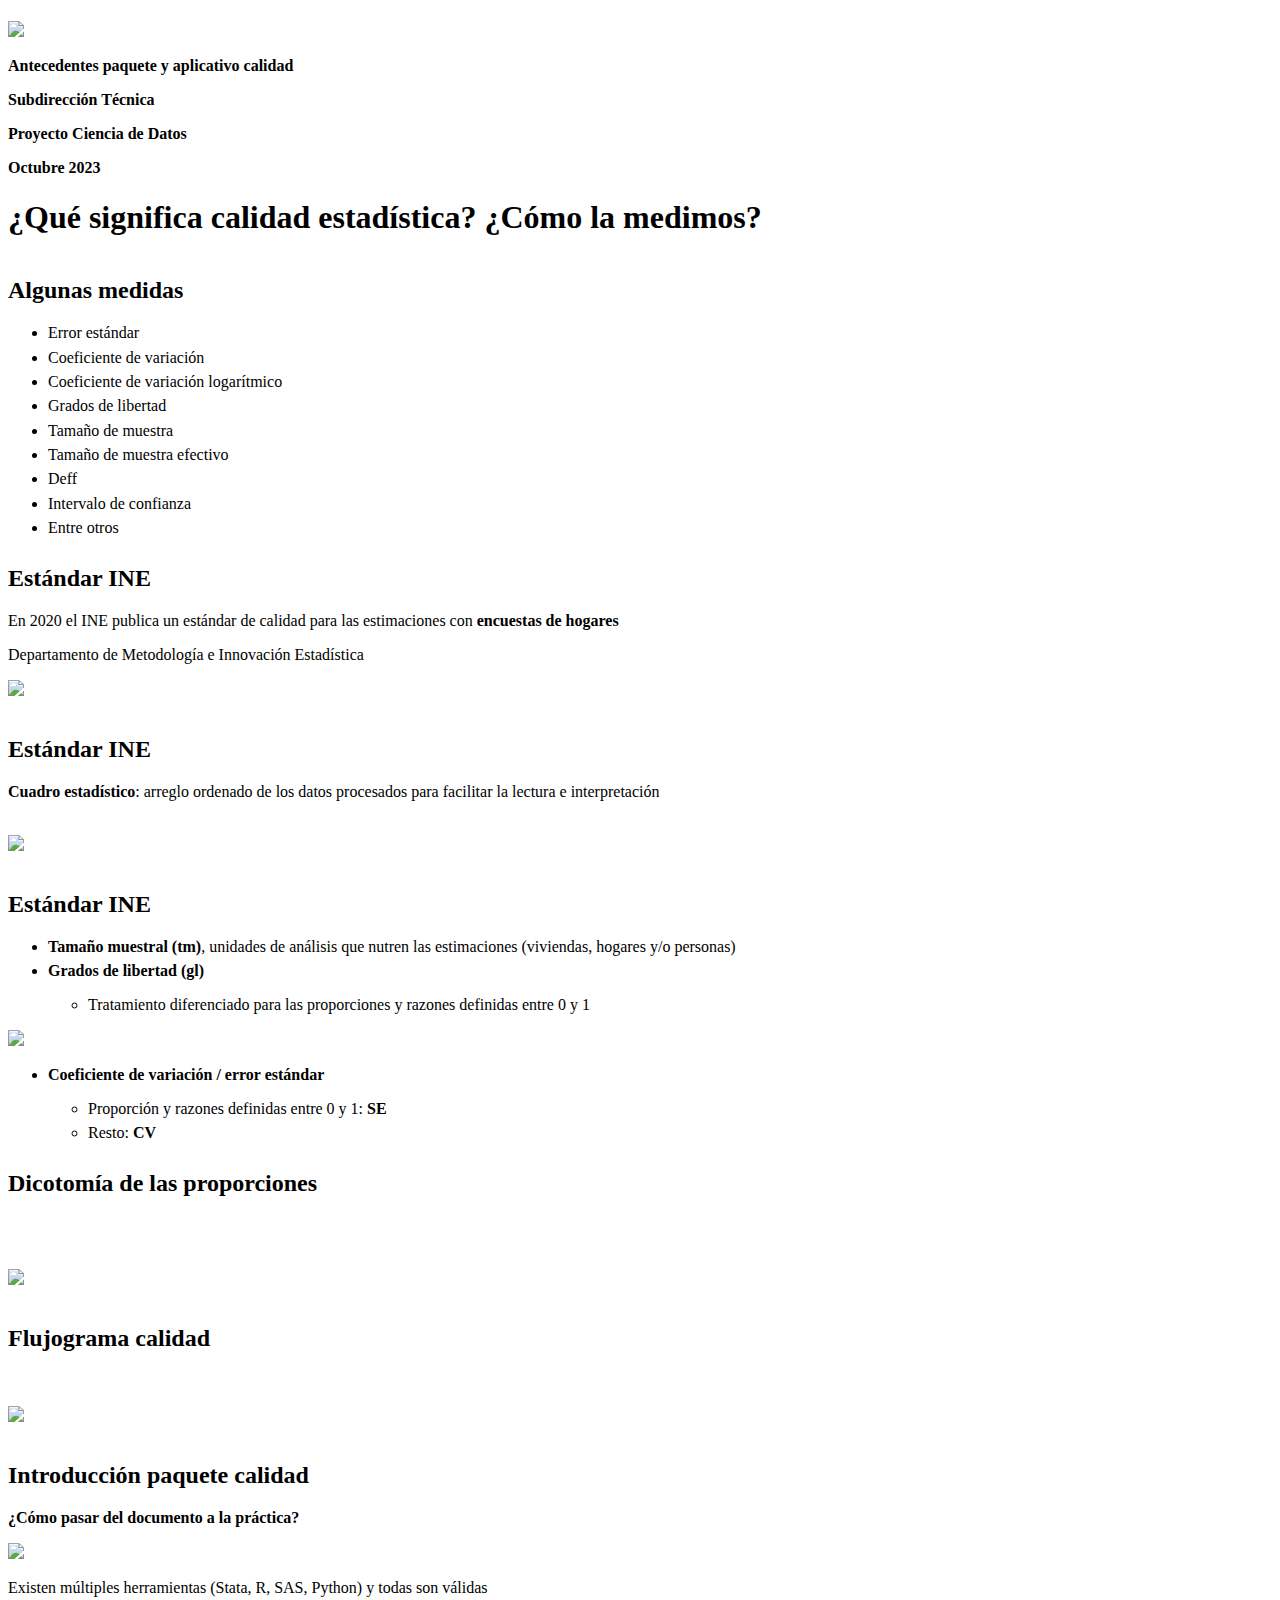
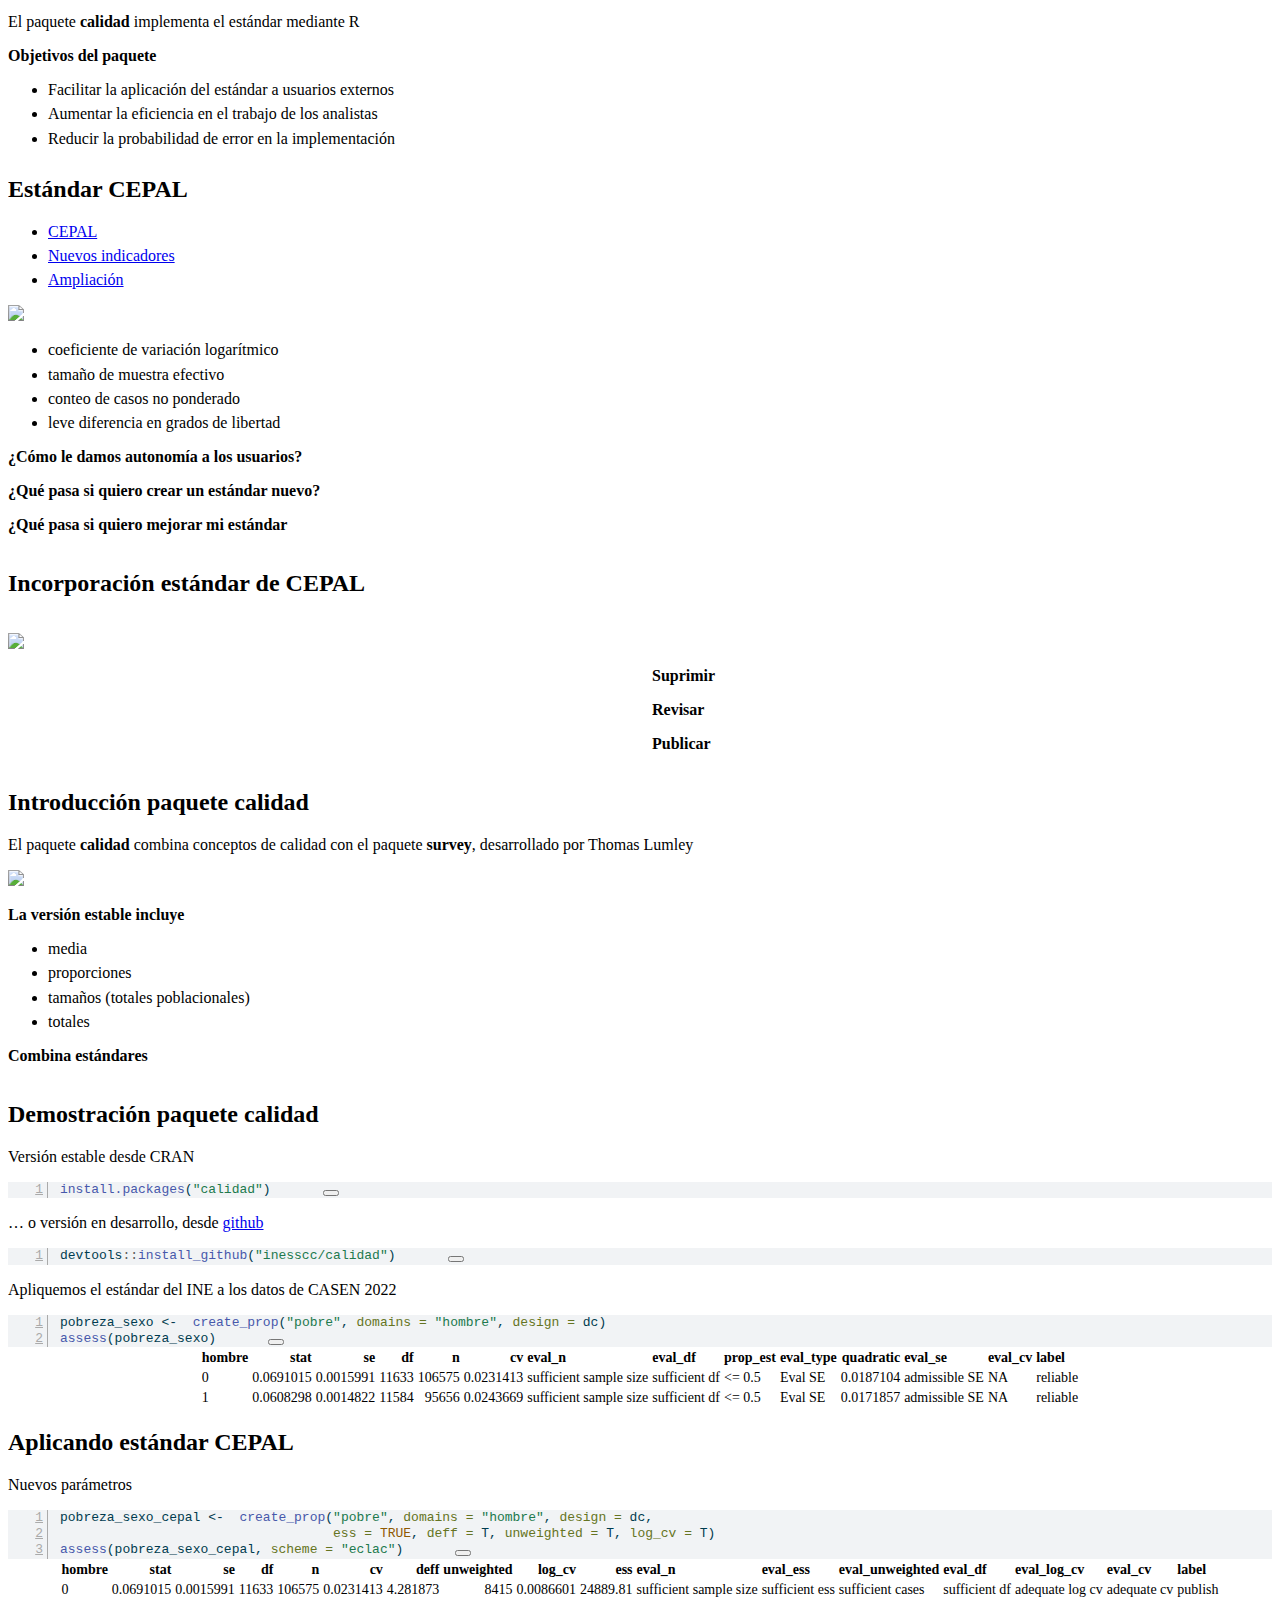
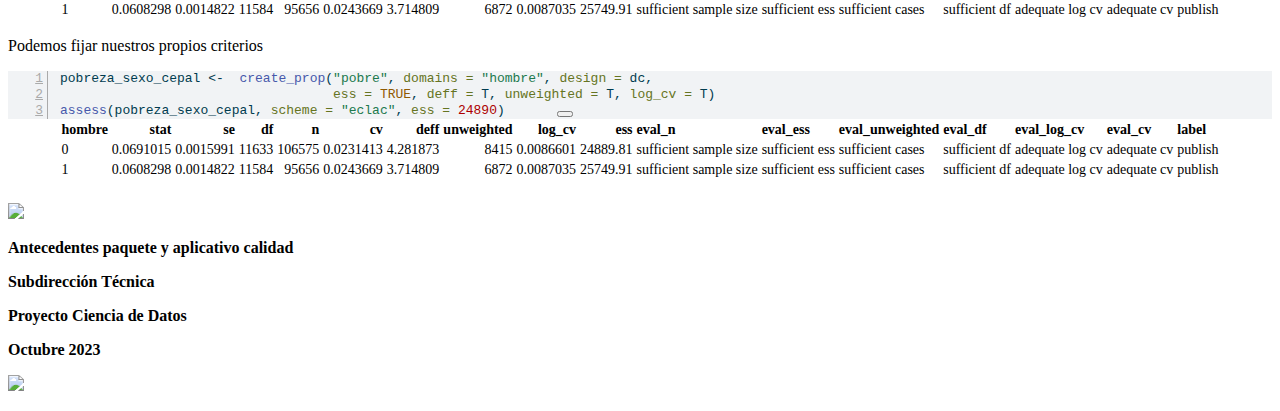
==== commit 93b1251c: "index" ====
--- a/index.html
+++ b/index.html
@@ -1,1735 +1,1200 @@
 <!DOCTYPE html>
-<html lang="" xml:lang="">
-  <head>
-    <title>Presentación paquete calidad</title>
-    <meta charset="utf-8" />
-    <meta name="author" content="" />
-    <meta name="date" content="2021-06-04" />
-    <script src="calidad_files/kePrint-0.0.1/kePrint.js"></script>
-    <link href="calidad_files/lightable-0.0.1/lightable.css" rel="stylesheet" />
-    <link rel="stylesheet" href="xaringan-themer.css" type="text/css" />
-    <link rel="stylesheet" href="https:\\cdnjs.cloudflare.com\ajax\libs\animate.css\3.7.0\animate.min.css" type="text/css" />
-  </head>
-  <body>
-    <textarea id="source">
-
-
-class: center, middle
-
-.linea-superior[]
-.linea-inferior[]
-
-&lt;img src="imagenes/logo_portada2.png" width="200" /&gt;
-
-## Presentación paquete calidad
-
-## Proyecto Estratégico Servicios Compartidos para la Producción Estadística
-
-## Subdepartamento de Diseño de Marcos y Muestras
-
-### Junio 2021
-
-
-
-
-
----
-background-image: url("imagenes/fondo2.PNG")
-background-size: contain;
-background-position: 100% 0%
-
-# Contenidos de la presentación
-
-- Contexto 
-
-- Estándar de calidad en encuestas de hogares
-
-- Paquete de R para implementar el Estándar
-
----
-
-class: inverse, center, middle
-
-# I. Contexto
-
-
----
-
-background-image: url("imagenes/fondo2.PNG")
-background-size: contain;
-background-position: 100% 0%
-
-# Contexto
-
-- Las encuestas por muestreo como fuente de información
-
---
-
-- Principio de representatividad de las encuestas por muestreo
-
---
-
-- Criterios previos para evaluar la calidad de las estimaciones
-
---
-
-- Disposición de las bases de datos asociadas a las encuestas por muestreo
-
-
----
-
-background-image: url("imagenes/fondo2.PNG")
-background-size: contain;
-background-position: 100% 0%
-
-# Calidad de las estimaciones
-
-
-- Calidad como concepto multidimensional
-
---
-
-- Dimensión de Acuracidad, Confiabilidad o Precisión
-
---
-
-- Fuentes de error de las encuestas: Errores de muestreo y Errores ajenos al muestreo
-
---
-
-- Medida predilecta para medir la calidad: El error cuadrático medio
-
-&lt;br&gt;
-
-$$ECM(\hat{\theta}) = E[\hat{\theta} - \theta]^2 = \sigma^2( \hat{\theta}) + (E[\hat{\theta}] - \theta)^2 $$
-.center[
-`\(\sigma^2( \hat{\theta}) : \text{Varianza del estimador}\)`
-
-`\(E[\hat{\theta}] - \theta: \text{sesgo}\)`
-
-]
-
----
-background-image: url("imagenes/fondo2.PNG")
-background-size: contain;
-background-position: 100% 0%
-
-# Calidad de las estimaciones
-
-.center[
-&lt;img src="imagenes/sesgo.png" width="800" /&gt;
-
-]
-
----
-
-class: inverse, center, middle
-
-# II.Estándar de calidad en encuestas de hogares
-
-
----
-
-background-image: url("imagenes/fondo2.PNG")
-background-size: contain;
-background-position: 100% 0%
-
-# Actividades desarrolladas
-
-&lt;br&gt;
-
-.center[
-&lt;img src="imagenes/flecha.png" width="1000" /&gt;
-
-]
-
----
-
-
-background-image: url("imagenes/fondo2.PNG")
-background-size: contain;
-background-position: 100% 0%
-
-# Consideraciones aplicadas
-
-- **Cuadro estadístico**, arreglos ordenados de los datos procesados para facilitar la lectura e interpretación
-
-- **Tabulado**, expresión gráfica que sintetiza un valor o estimación producto del cruce de variables
-
-&lt;br&gt;
-
-.center[
-&lt;img src="imagenes/tabla1.png" width="900" /&gt;
-]
-
-
----
-
-background-image: url("imagenes/fondo2.PNG")
-background-size: contain;
-background-position: 100% 0%
-
-# Consideraciones aplicadas
-
-- **Cuadro estadístico**, arreglos ordenados de los datos procesados para facilitar la lectura e interpretación
-
-- **Tabulado**, expresión gráfica que sintetiza un valor o estimación producto del cruce de variables
-
-&lt;br&gt;
-
-.center[
-&lt;img src="imagenes/tabla2.png" width="900" /&gt;
-]
-
-
----
-
-background-image: url("imagenes/fondo2.PNG")
-background-size: contain;
-background-position: 100% 0%
-
-# Consideraciones aplicadas
-
-- **Cuadro estadístico**, arreglos ordenados de los datos procesados para facilitar la lectura e interpretación
-
-- **Tabulado**, expresión gráfica que sintetiza un valor o estimación producto del cruce de variables
-
-&lt;br&gt;
-
-.center[
-&lt;img src="imagenes/tabla3.png" width="900" /&gt;
-]
-
-
----
-
-background-image: url("imagenes/fondo2.PNG")
-background-size: contain;
-background-position: 100% 0%
-
-# Consideraciones aplicadas
-
-- **Cuadro estadístico**, arreglos ordenados de los datos procesados para facilitar la lectura e interpretación
-
-- **Tabulado**, expresión gráfica que sintetiza un valor o estimación producto del cruce de variables
-
-&lt;br&gt;
-
-.center[
-&lt;img src="imagenes/tabla4.png" width="900" /&gt;
-]
-
-
----
-background-image: url("imagenes/fondo2.PNG")
-background-size: contain;
-background-position: 100% 0%
-
-# Consideraciones aplicadas
-
-- **Estimador**, es un estadístico (es decir, una función de la muestra) usado para estimar un parámetro desconocido de la población.
-
-&lt;br&gt;
-
-.center[
-&lt;img src="imagenes/consideraciones.png" width="900" /&gt;
-]
-
----
-
-background-image: url("imagenes/fondo2.PNG")
-background-size: contain;
-background-position: 100% 0%
-
-# Consideraciones aplicadas
-
-- **Tamaño muestral (tm)**, unidades de análisis que nutren las estimaciones y abarca: viviendas, hogares y/o personas.
-
-- **Grados de libertad (gl)** 
-
-
-.center[
-&lt;img src="imagenes/grados_libertad.png" width="800" /&gt;
-]
-
-
-- **Proporción y razones definidas entre 0 y 1**, el cálculo de los 𝑑𝑓 y 𝑡𝑚 se realiza  sobre las unidades de análisis en la subpoblación que participan en el “Denominador”.
-
-- **Resto**, el cálculo se realiza tomando en cuenta las unidades de análisis que participan en la estimación. 
-
-
----
-
-background-image: url("imagenes/fondo2.PNG")
-background-size: contain;
-background-position: 100% 0%
-
-# Dicotomía de las proporciones
-
-&lt;br&gt;
-&lt;br&gt;
-
-.center[
-&lt;img src="imagenes/se_cv.png" width="900" /&gt;
-]
-
----
-
-background-image: url("imagenes/fondo2.PNG")
-background-size: contain;
-background-position: 100% 0%
-
-# Funciones evaluadas para el SE
-
-
-### Enfoque de la recta y del CV logarítmico
-
-
-
-.center[&lt;img src="imagenes/formula.png" width="500" /&gt;]
-
-
-&lt;img src="imagenes/tres_graficos.png" width="1000" /&gt;
-
-.footnote[
-Notas:
-
-[1] La recta que pasa por los puntos: (0,01 ; 0,005) y (0,20; 0,03) quedando como CV los valores 0,50 y 0,15, respectivamente.
-
-[2]  El valor 0,1862 en la última función del máximo 𝑒𝑒 tolerable, constituye el valor que toma esta función evaluada en 𝑝=0,50, en el contexto de un muestreo aleatorio simple y considerando un tamaño muestral de 𝑛=60 unidades. Similar ejercicio se encuentra en Hornik, et al. (2002) y Walker (2003) utilizando 𝑛=41  y 𝑛=68, respectivamente.
-]
-
-
----
-class: animated, fadeIn
-
-background-image: url("imagenes/fondo2.PNG")
-background-size: contain;
-background-position: 100% 0%
-
-# Funciones evaluadas para el SE
-
-### Enfoque de la recta y del CV logarítmico
-
-.center[&lt;img src="imagenes/formula.png" width="500" /&gt;]
-
-
-&lt;img src="imagenes/tres_graficos2.png" width="1000" /&gt;
-
-.footnote[
-Notas:
-
-[1] La recta que pasa por los puntos: (0,01 ; 0,005) y (0,20; 0,03) quedando como CV los valores 0,50 y 0,15, respectivamente.
-
-[2]  El valor 0,1862 en la última función del máximo 𝑒𝑒 tolerable, constituye el valor que toma esta función evaluada en 𝑝=0,50, en el contexto de un muestreo aleatorio simple y considerando un tamaño muestral de 𝑛=60 unidades. Similar ejercicio se encuentra en Hornik, et al. (2002) y Walker (2003) utilizando 𝑛=41  y 𝑛=68, respectivamente.
-]
-
----
-
-background-image: url("imagenes/fondo2.PNG")
-background-size: contain;
-background-position: 100% 0%
-
-# Funciones evaluadas para el SE
-
-### Funciones evaluadas adicionalmente
-
-.center[&lt;img src="imagenes/funciones_evaluadas1.png" width="900" /&gt;]
-
-
----
-
-background-image: url("imagenes/fondo2.PNG")
-background-size: contain;
-background-position: 100% 0%
-
-# Funciones evaluadas para el SE
-
-### Funciones evaluadas adicionalmente
-
-.center[&lt;img src="imagenes/funciones_evaluadas2.png" width="900" /&gt;]
-
-
----
-background-image: url("imagenes/fondo2.PNG")
-background-size: contain;
-background-position: 100% 0%
-
-# Estándar de calidad encuestas de hogares
-
-### I Etapa de aplicación de estándar
-
-Flujograma para evaluación de calidad de las estimaciones
-
-.center[
-&lt;img src="imagenes/flujo1.png" width="1000" /&gt;
-]
-
----
-
-background-image: url("imagenes/fondo2.PNG")
-background-size: contain;
-background-position: 100% 0%
-
-# Estándar de calidad encuestas de hogares
-
-### I Etapa de aplicación de estándar
-
-Flujograma para evaluación de calidad de las estimaciones
-
-
-.center[
-&lt;img src="imagenes/flujo2.png" width="1000" /&gt;
-]
-
-
----
-
-background-image: url("imagenes/fondo2.PNG")
-background-size: contain;
-background-position: 100% 0%
-
-# Estándar de calidad encuestas de hogares
-
-### I Etapa de aplicación de estándar
-
-Flujograma para evaluación de calidad de las estimaciones
-
-
-.center[
-&lt;img src="imagenes/flujo3.png" width="1000" /&gt;
-]
-
----
-background-image: url("imagenes/fondo2.PNG")
-background-size: contain;
-background-position: 100% 0%
-
-# Estándar de calidad encuestas de hogares
-
-### I Etapa de aplicación de estándar
-
-Flujograma para evaluación de calidad de las estimaciones
-
-
-.center[
-&lt;img src="imagenes/flujo4.png" width="1000" /&gt;
-]
-
-
----
-
-background-image: url("imagenes/fondo2.PNG")
-background-size: contain;
-background-position: 100% 0%
-
-# Estándar de calidad encuestas de hogares
-
-### I Etapa de aplicación de estándar
-
-Flujograma para evaluación de calidad de las estimaciones
-
-
-.center[
-&lt;img src="imagenes/flujo5.png" width="1000" /&gt;
-]
-
----
-background-image: url("imagenes/fondo2.PNG")
-background-size: contain;
-background-position: 100% 0%
-
-# Estándar de calidad encuestas de hogares
-
-### I Etapa de aplicación de estándar
-
-Flujograma para evaluación de calidad de las estimaciones
-
-
-.center[
-&lt;img src="imagenes/flujo6.png" width="1000" /&gt;
-]
-
----
-
-background-image: url("imagenes/fondo2.PNG")
-background-size: contain;
-background-position: 100% 0%
-
-# Estándar de calidad encuestas de hogares
-
-### I Etapa de aplicación de estándar
-
-Flujograma para evaluación de calidad de las estimaciones
-
-
-.center[
-&lt;img src="imagenes/flujo7.png" width="1000" /&gt;
-]
-
-
-
----
-
-background-image: url("imagenes/fondo2.PNG")
-background-size: contain;
-background-position: 100% 0%
-
-# Estándar de calidad encuestas de hogares
-
-### II Etapa de aplicación de estándar
-
-Flujograma para evaluación de calidad de los tabulados
-
-.center[
-&lt;img src="imagenes/flujograma.png" width="800" /&gt;
-]
-
-
----
-background-image: url("imagenes/fondo2.PNG")
-background-size: contain;
-background-position: 100% 0%
-
-# ¿Por qué aplicar el estándar?
-
-- Contiene lineamientos estandarizados a las encuestas de hogares por muestreo a manera de garantizar calidad de las estimaciones publicadas por el INE, y que está disponible también para todos los entes del SEN. 
-
---
-
-- El INE, como parte de su misión, pone a disposición esta herramienta para el uso de los integrantes del SEN, con el propósito de disponer de información de calidad para la toma de decisiones a nivel nacional y territorial.
-
---
-
-- Da directrices claras y precisas de hasta cuándo desagregar la información dispuesta en las BBDD de las encuestas de hogares por muestreo.
-
---
-
-- El Estándar complementa el CV, métrica mayormente empleada por los entes del SEN y las ONE, individualmente, el cual no es suficiente para medir la calidad de las estimaciones, lo que se exacerba para el caso de proporciones y razones definidas entre 0 y 1. 
-
-
-
----
-
-background-image: url("imagenes/fondo2.PNG")
-background-size: contain;
-background-position: 100% 0%
-
-# ¿Por qué aplicar el estándar?
-
-- Permite catalogar las estimaciones en fiables, poco fiables y no fiables. Además, dictamina si un tabulado evaluado debe ser publicado o no, y a su vez, lo denotado como cuadro estadístico. 
-
---
-
-- Es concebido como un lineamiento base para garantizar la calidad mínima que deben tener las estimaciones a publicar. 
-
---
-
-Ante evidencia de errores no muestrales que puedan afectar significativamente las estimaciones o presencia de sesgos se deben adicionar más análisis para el resguardo de la calidad de las estimaciones.
-
-
-
----
-class: inverse, center, middle
-
-# ¿Consultas?
-
-
----
-
-class: inverse, center, middle
-
-# III.Paquete de R para implementar el Estándar
-
-
-
----
-
-background-image: url("imagenes/fondo2.PNG")
-background-size: contain;
-background-position: 100% 0%
-
-# Introducción paquete calidad
-
-### ¿Cómo pasar del documento a la práctica?
-
-.center[
-&lt;img src="https://media.giphy.com/media/a5viI92PAF89q/giphy.gif" width="200" /&gt;
-]
-
---
-
-Existen múltiples herramientas (Stata, R, SAS, Python) y todas son válidas
-
---
-
-Múltiples modalidades dentro de cada herramienta (libertad total, scripts estandarizados, funciones, etc.)
-
---
-
-Es útil contar con una herramienta que **estandarice** los criterios de calidad
-
-
-
----
-
-background-image: url("imagenes/fondo2.PNG")
-background-size: contain;
-background-position: 100% 0%
-
-# Introducción paquete calidad
-
-Una posibilidad es el uso de un **paquete (librería)**
-
---
-
-El paquete `calidad` implementa el estándar mediante `R`
-
---
-
-### ¿Por qué `R`?
-
---
-
-- El INE está avanzando decididamente en la incorporación de `R` a sus procesos    
-
---
-
-- Es una herramienta gratuita
-
---
-
-- Permite empaquetar soluciones de manera sencilla
-
---
-
-- Rápida absorción de los avances estadísticos (SAE, detección de outliers, imputación, etc.)
-
---
-
-### Objetivos del paquete
-
-- Facilitar la aplicación del estándar a usuarios externos
-
-- Aumentar la eficiencia en el trabajo de los analistas
-
-- Reducir la probabilidad de error en la implementación
-
---
-
----
-
-background-image: url("imagenes/fondo2.PNG")
-background-size: contain;
-background-position: 100% 0%
-
-# Introducción paquete calidad
-
-El paquete `calidad` combina el estándar del INE con el paquete `survey`, desarrollado por Thomas Lumley
-
-
-.center[
-&lt;img src="imagenes/ecuacion.png" width="450" /&gt;
-]
-
---
-
-.center[
-### Revisaremos velozmente el paquete survey
-]
-
-
----
-
-background-image: url("imagenes/fondo2.PNG")
-background-size: contain;
-background-position: 100% 0%
-
-# Brevísima revisión de survey
-
-Usaremos los datos de CASEN 2017
-
-
-```r
-library(tidyverse)
-library(feather)
-library(readxl)
-
-casen &lt;- read_feather("data/Casen 2017.feather")
-```
-
---
-
-Construyamos algunas variables necesarias para calcular indicadores relevantes del mercado laboral
-
-
-```r
-casen &lt;- casen %&gt;% 
-  mutate(fdt = if_else(activ %in% c(1, 2), 1, 0, missing = 0), # fuerza de trabajo
-         ocupado = if_else(activ == 1, 1, 0, missing = 0), # persona ocupada
-         desocupado = if_else(activ == 2, 1, 0, missing = 0), # persona desocupada
-         metro = if_else(region == 13, 1, 0),
-         num = if_else(row_number() &lt;= 1, 1, 0),
-         denom = 1) 
-```
-
-
-
-
----
-background-image: url("imagenes/fondo2.PNG")
-background-size: contain;
-background-position: 100% 0%
-
-# Brevísima revisión de survey
-
-En primer lugar, declaramos el diseño complejo con la función `svydesign`
-
-```r
-library(survey)
-dc &lt;- svydesign(weights = ~expr, ids = ~varunit, strata = ~varstrat, data = casen )
-```
-
-Debemos declarar:
-- conglomerados de varianza
-- estratos de varianza
-- factor de expansión
-
---
-
-Es importante indicarle a `survey` qué hacer cuando existen estratos que solo tienen una UPM 
-
-
-```r
-options(survey.lonely.psu = "adjust") # equivalente a centered de Stata
-```
-
-
-
-
----
-background-image: url("imagenes/fondo2.PNG")
-background-size: contain;
-background-position: 100% 0%
-
-# Brevísima revisión de survey
-
-### Ahora podemos usar los paquetes `survey` y  `calidad` 😃😃😃😃😃
-
---
-
-**Calculemos la tasa de desempleo**
-
-
-```r
-svymean(x = ~desocupado, subset(dc, fdt == 1))
-```
-
-```
-##                mean     SE
-## desocupado 0.078628 0.0014
-```
---
-
-**También podríamos calcularla así**
-
-
-```r
-svyby(formula = ~desocupado, design = dc, by = ~fdt, FUN = svymean)
-```
-
-```
-##   fdt desocupado          se
-## 0   0 0.00000000 0.000000000
-## 1   1 0.07862785 0.001424303
-```
---
-
-**O así...**
-
-
-```r
-svyratio(numerator = ~desocupado, denominator = ~fdt, subset(dc, fdt == 1))
-```
----
-background-image: url("imagenes/fondo2.PNG")
-background-size: contain;
-background-position: 100% 0%
-
-# Brevísima revisión de survey
-
-`survey` permite hacer una infinidad de cálculos 
-
-- `svymean`
-- `svytotal`
-- `svyratio`
-- `svyby`
-- `svyquantile`
-
---
-
-Mediante la función `as.svrepdesign` podemos, además, utilizar métodos de remuestreo
-
-- intervalos de confianza de percentiles
-- cv de percentiles
-
---
-
-.center[
-### El paquete survey es una gran herramienta que nos hace la vida más fácil 
-]
-
-.center[
-&lt;img src="https://media.giphy.com/media/l3V0dy1zzyjbYTQQM/giphy.gif" width="250" /&gt;
-]
-
-
-
-
----
-background-image: url("imagenes/fondo2.PNG")
-background-size: contain;
-background-position: 100% 0%
-
-# Instalación paquete calidad
-
-Lo primero, es descargar el paquete desde [github](https://github.com/inesscc/calidad)
-
-Se requiere el paquete `devtools`
-
-
-```r
-library(devtools)
-install_github("inesscc/calidad")
-```
-
---
-
-### En la consola, aparecerá el siguiente mensaje
-
-
-.center[
-&lt;img src="imagenes/consola.png" width="350" /&gt;
-]
-
-### Debes escribir 3 en la consola y luego enter
-
----
-background-image: url("imagenes/fondo2.PNG")
-background-size: contain;
-background-position: 100% 0%
-
-# Panorama general
-
-Lo siguiente, es cargar el paquete en la sesión
-
-
-```r
-library(calidad)
-```
-
-El paquete `calidad` tiene 2 grandes familias de funciones:
-
-- *create_*: permiten **crear** los insumos para el estándar
-- *evaluate_*: permiten hacer la **evaluación** del estándar
-
---
-
-Podemos hacer los siguientes cálculos
-
-- `create_mean`: calcular la media (ingreso)
-- `create_prop`: calcular proporción o razón (ocupación) 
-- `create_tot`: conteo de unidades (ocupación)
-- `create_tot_con`: suma de variables continuas (ingreso)
-- `create_median`: calcular mediana (ingreso)
-
---
-
-### Estas funciones devuelven la estimación y los insumos para el estándar
-
----
-background-image: url("imagenes/fondo2.PNG")
-background-size: contain;
-background-position: 100% 0%
-
-# Panorama general
-
-Queremos calcular la edad media para mujeres y hombres
-
---
-
-
-```r
-create_mean(var = edad, dominios = sexo, disenio = dc)
-```
-
-```
-##   sexo     mean        se   gl      n    coef_var
-## 1    1 35.66089 0.1458573 1295 103322 0.004090120
-## 2    2 38.56040 0.1418116 1295 113117 0.003677648
-```
-
-- `var`: variable a estimar
-- `dominios`: desagregaciones
-- `disenio`: diseño muestral creado con `svydesign`
-
---
-
-La función genera:
-- estimación 
-- error estándar (se)
-- grados de libertad (gl)
-- tamaño muestral (n)
-
-
----
-background-image: url("imagenes/fondo2.PNG")
-background-size: contain;
-background-position: 100% 0%
-
-# Panorama general
-
-A diferencia de `survey`, en el paquete `calidad` no es necesario utilizar "~"  
-
-
-```r
-# Argumentos con paquete survey
-svyby(formula = ~edad, by = ~sexo, design =  dc, FUN = svymean) 
-```
-
-
---
-
-Tampoco se requiere que los argumentos estén escritos como *strings*
-
---
-
-Sin embargo, existe la libertad para usar *strings*
-
-
-```r
-# Argumentos con paquete calidad
-create_mean(var = "edad", dominios = sexo,  disenio = dc)
-```
-
-```
-##   sexo     mean        se   gl      n    coef_var
-## 1    1 35.66089 0.1458573 1295 103322 0.004090120
-## 2    2 38.56040 0.1418116 1295 113117 0.003677648
-```
-
---
-
-Ya veremos por qué podría ser útil que los argumentos sean strings
-
-.center[
-&lt;img src="https://media.giphy.com/media/xUPGcz2H1TXdCz4suY/giphy.gif" width="150" /&gt;
-]
-
-
----
-background-image: url("imagenes/fondo2.PNG")
-background-size: contain;
-background-position: 100% 0%
-
-# Creando los insumos: create_prop
-
-Volvamos al caso de la tasa de desempleo
-
---
-
-Para ello, contamos con la función `create_prop`
-
---
-
-Podríamos hacer algo similar a lo anterior
-
-
-
-```r
-create_prop(var = desocupado, dominios = sexo, disenio = dc)
-```
-
---
-
-El problema es que el desempleo debe calcularse sobre una subpoblación específica (fuerza de trabajo)
-
---
-
-Para ello, utilizamos el argumento `subpop`
-
-
-```r
-create_prop(var = desocupado, dominios = sexo, subpop = fdt, disenio = dc)
-```
-
---
-
-Es muy importante considerar que la variable **subpop debe ser dummy** 
-
-
----
-background-image: url("imagenes/fondo2.PNG")
-background-size: contain;
-background-position: 100% 0%
-
-# Creando los insumos: create_prop
-
-¿Qué pasa si queremos desagregar por más variables?
-
---
-
-Se debe agregar otra variable utilizando un signo +
-
-
-```r
-create_prop(var = desocupado, dominios = sexo+metro, subpop = fdt, disenio = dc)
-```
-
-```
-##   sexo metro   objetivo          se         cv   gl     n
-## 1    1     0 0.07336204 0.001607494 0.02191180 1048 45421
-## 2    2     0 0.09450031 0.002174768 0.02301334 1048 32738
-## 3    1     1 0.06827905 0.002992828 0.04383230  247 11990
-## 4    2     1 0.08064328 0.004161192 0.05159999  247 10071
-```
-
----
-background-image: url("imagenes/fondo2.PNG")
-background-size: contain;
-background-position: 100% 0%
-
-# Creando los insumos: create_prop
-
-Queremos calcular el número de ocupad**os** respecto al número de ocupad**as**
-
-$$  \frac{SumaOcupadosHombre}{SumaOcupadasMujer}$$
---
-
-Lo primero que debemos hacer es crear variables auxiliares 
-
-
-```r
-casen &lt;- casen %&gt;% 
-  mutate(ocupado_hombre = if_else(sexo == 1, ocupado, 0),
-         ocupada_mujer  = if_else(sexo == 2, ocupado, 0))
-```
-
-
-Volvemos a declarar el diseño para incluir las variables recién creadas 
-
-
-```r
-dc &lt;- svydesign(ids = ~varunit, strata = ~varstrat, weights = ~expr,  data = casen )
-```
-
-
----
-
-background-image: url("imagenes/fondo2.PNG")
-background-size: contain;
-background-position: 100% 0%
-
-# Creando los insumos: create_prop
-
-La función `create_prop` permite incluir el argumento `denominador`
-
-
-```r
-create_prop(var = ocupado_hombre, denominador = ocupada_mujer, 
-            subpop = fdt, disenio = dc)
-```
-
-```
-##                objetivo         se          cv   gl     n
-## ocupado_hombre 1.299732 0.01005358 0.007735116 1295 92417
-```
---
-
-Podemos agregar el parámetro `dominios`, si queremos desagregar 
-
-
-
-```r
-create_prop(var = ocupado_hombre, denominador = ocupada_mujer, 
-            dominios = metro , subpop = fdt, disenio = dc)
-```
-
-```
-##   metro objetivo         se          cv   gl     n
-## 1     0 1.388540 0.01114894 0.008029259 1048 71995
-## 2     1 1.197388 0.01634676 0.013652016  247 20422
-```
-
-
-
----
-background-image: url("imagenes/fondo2.PNG")
-background-size: contain;
-background-position: 100% 0%
-
-# Creando los insumos: median-mean
-
-Para calcular la media de edad por sexo, usamos la función `create_mean`
-
-
-```r
-create_mean(var = edad, dominios = sexo, disenio = dc)
-```
-
-```
-##   sexo     mean        se   gl      n    coef_var
-## 1    1 35.66089 0.1458573 1295 103322 0.004090120
-## 2    2 38.56040 0.1418116 1295 113117 0.003677648
-```
---
-
-Para calcular la mediana, usamos `create_median`
-
-En este caso, el valor por defecto para el número de réplicas es 10, pero podemos elegir el valor deseado
-
-
-```r
-create_median(var = edad, dominios = sexo, disenio = dc, replicas = 20)
-```
-
-```
-##   sexo median        se   gl      n   coef_var
-## 1    1     33 0.4442617 1295 103322 0.01346247
-## 2    2     37 0.4103913 1295 113117 0.01109166
-```
-
---
-
-.red[¡¡El tiempo de ejecución aumenta significativamente con el número de réplicas!!]
-
-
----
-background-image: url("imagenes/fondo2.PNG")
-background-size: contain;
-background-position: 100% 0%
-
-# Creando los insumos: create_tot
-
-Si queremos un conteo de casos, podemos usar `create_tot`
-
---
-
-Por ejemplo, número de ocupados por sexo
-
---
-
-
-```r
-create_tot(var = desocupado, dominios = sexo, subpop = fdt, disenio = dc)
-```
-
-```
-##   sexo  total       se    n   gl   coef_var
-## 1    1 341218 7737.074 4021 1060 0.02267487
-## 2    2 330958 9341.834 3782 1028 0.02822665
-```
-
---
-
-.red[Se requiere que la variable a estimar sea dummy]
-
-
-```r
-create_tot(var = region, dominios = sexo, subpop = fdt, disenio = dc)
-```
-
-```
-## Error in create_tot(var = region, dominios = sexo, subpop = fdt, disenio = dc): Debes usar una variable dummy cuando desagregas!
-```
-
-
-
----
-
-background-image: url("imagenes/fondo2.PNG")
-background-size: contain;
-background-position: 100% 0%
-
-# Argumentos adicionales
-
-Hasta el momento hemos revisado 
-
-- `create_prop`
-- `create_mean`
-- `create_median`
-- `create_tot`
-
---
-
-Todas las funciones del paquete operan de manera similar
-
-
-
----
-
-class: inverse, center, middle
-
-# Evaluación del estándar
-
-
-
----
-background-image: url("imagenes/fondo2.PNG")
-background-size: contain;
-background-position: 100% 0%
-
-# Evaluación del estándar
-
-Existe una función de evaluación para cada tipo de estimación
-
-- `evaluate_mean`
-- `evaluate_prop`
-- `evaluate_tot`
-- `evaluate_tot_con`
-- `evaluate_median`
-
---
-
-Estas funciones reciben como argumento la tabla creada por las funciones `create_*`
-
-
-
----
-background-image: url("imagenes/fondo2.PNG")
-background-size: contain;
-background-position: 100% 0%
-
-# Evaluación del estándar
-
-Evaluemos si la media de edad por sexo, cumple con el estándar
-
---
-
-
-```r
-est &lt;- create_mean(var = edad, dominios = sexo, disenio = dc)
-evaluate_mean(est)
-```
-
-```
-##   sexo     mean        se   gl      n    coef_var       eval_n       eval_gl
-## 1    1 35.66089 0.1458573 1295 103322 0.004090120 n suficiente gl suficiente
-## 2    2 38.56040 0.1418116 1295 113117 0.003677648 n suficiente gl suficiente
-##    eval_cv calidad
-## 1 cv &lt;= 15  fiable
-## 2 cv &lt;= 15  fiable
-```
-
---
-
-Tenemos 4 columnas nuevas
-
-- `eval_n`: indica si el tamaño muestral es sufciente
-- `eval_gl`: indica si los gl son suficientes
-- `eval_cv`: indica el tramo en el que está el cv
-- `calidad`: evaluación final de la estimación
-
-
----
-background-image: url("imagenes/fondo2.PNG")
-background-size: contain;
-background-position: 100% 0%
-
-# Evaluación del estándar
-
-Veamos el caso de la tasa de desempleo 
-
-
-```r
-est &lt;-  create_prop(var = desocupado, dominios = sexo, disenio = dc)
-evaluate_prop(est)
-```
-
-```
-##   sexo   objetivo           se         cv   gl      n       eval_n
-## 1    1 0.04028685 0.0009036192 0.02242963 1295 103322 n suficiente
-## 2    2 0.03544319 0.0009233508 0.02605157 1295 113117 n suficiente
-##         eval_gl prop_est tipo_eval cuadratica     eval_se eval_cv calidad
-## 1 gl suficiente &lt;= a 0.5   Eval SE 0.01305769 SE adecuado    &lt;NA&gt;  fiable
-## 2 gl suficiente &lt;= a 0.5   Eval SE 0.01198890 SE adecuado    &lt;NA&gt;  fiable
-```
---
-
-Además de las columnas ya vistas, tenemos 
-
-- `prop_est`
-- `tipo_eval`
-- `cuadratica`
-- `eval_se`
-- `eval_cv`
-
----
-
-background-image: url("imagenes/fondo2.PNG")
-background-size: contain;
-background-position: 100% 0%
-
-# Evaluación del estándar
-
-Veamos qué pasa con las proporciones que son mayores a 1  
-
-
-```r
-casen &lt;- casen %&gt;% 
-  mutate(casado = if_else(ecivil == 5, 1, 0), # separado
-         conviviente  = if_else(ecivil == 6, 1, 0)) # divorciado 
-dc &lt;- svydesign(ids = ~varunit, strata = ~varstrat, weights = ~expr,  data = casen )
-```
-
-
-
-```r
-est &lt;- create_prop(var = casado, 
-                   denominador = conviviente,
-                   dominios = metro, 
-                   disenio = dc )
-evaluate_prop(est)
-```
-
-```
-##   metro objetivo         se         cv   gl    n       eval_n       eval_gl
-## 1     0 2.929381 0.09097459 0.03105590 1037 9255 n suficiente gl suficiente
-## 2     1 2.900440 0.15416919 0.05315373  247 2676 n suficiente gl suficiente
-##   prop_est tipo_eval cuadratica eval_se  eval_cv calidad
-## 1   &gt;= a 1   Eval CV         NA    &lt;NA&gt; cv &lt;= 15  fiable
-## 2   &gt;= a 1   Eval CV         NA    &lt;NA&gt; cv &lt;= 15  fiable
-```
-
---
-
-**En este caso, usamos el CV para hacer la evaluación y no el SE** 
-
-
----
-background-image: url("imagenes/fondo2.PNG")
-background-size: contain;
-background-position: 100% 0%
-
-# Evaluación del estándar
-
-El estándar establece que un tabulado puede ser publicado si el 50% de sus celdas es fiable
-
---
-
-Para saber si el tabulado debe ser publicado, usamos el argumento `publicar`
-
-
-```r
-est &lt;-  create_tot(var = desocupado, dominios = region+sexo, disenio = dc)
-evaluate_tot(est, publicar = T) %&gt;% 
-  select(region, sexo, total, publicacion, aprueba) %&gt;% 
-  slice(1:6)
-```
-
-```
-##   region sexo total       publicacion                        aprueba
-## 1      1    1  6100 publicar tabulado 96.88% de estimaciones fiables
-## 2      2    1 11723 publicar tabulado 96.88% de estimaciones fiables
-## 3      3    1  5189 publicar tabulado 96.88% de estimaciones fiables
-## 4      4    1 21962 publicar tabulado 96.88% de estimaciones fiables
-## 5      5    1 36094 publicar tabulado 96.88% de estimaciones fiables
-## 6      6    1 12760 publicar tabulado 96.88% de estimaciones fiables
-```
-
---
-
-Tenemos 2 nuevas columnas
-
-- `publicacion`: evaluación general del tabulado
-- `aprueba`: porcentaje de celdas con categoría fiable
-
----
-background-image: url("imagenes/fondo2.PNG")
-background-size: contain;
-background-position: 100% 0%
-
-# Usando tablas externas
-
-Podemos usar tablas creadas con otra herramienta y evaluarlas con el estándar
-
---
-
-
-```r
-tabla &lt;- read_excel("data/ejemplo_excel.xlsx")
-evaluate_mean(tabla)
-```
-
-```
-## # A tibble: 2 x 10
-##   sexo   mean    se    gl      n coef_var eval_n     eval_gl     eval_cv calidad
-##   &lt;chr&gt; &lt;dbl&gt; &lt;dbl&gt; &lt;dbl&gt;  &lt;dbl&gt;    &lt;dbl&gt; &lt;chr&gt;      &lt;chr&gt;       &lt;chr&gt;   &lt;chr&gt;  
-## 1 1      35.7 0.146  1295 103322  0.00409 n suficie~ gl suficie~ cv &lt;= ~ fiable 
-## 2 2      38.6 0.142  1295 113117  0.00368 n suficie~ gl suficie~ cv &lt;= ~ fiable
-```
---
-
-La única condicion es que las columnas tengan los nombres que espera el paquete
-
-
----
-
-background-image: url("imagenes/fondo2.PNG")
-background-size: contain;
-background-position: 100% 0%
-
-# Visualización estándar
-
-La función `tabla_html` aún está en desarrollo, pero ya está disponible para ser usada
-
-Recibe como argumento el output de `evaluate` 
-
-
-
-```r
-hogares &lt;- casen %&gt;% 
-  filter(pco1 == 1) 
-dc &lt;- svydesign(ids = ~varunit, strata = ~varstrat, weights = ~expr,  data = hogares )
-est &lt;- create_mean(var = yautcorh, dominios = region+sexo+ecivil, disenio = dc)
-tabla_html(evaluate_tot(est) %&gt;% group_by((calidad)) %&gt;%  slice(1:2))  
-```
-
-&lt;table style='color: black; font-family: arial; width: auto !important; margin-left: auto; margin-right: auto; font-family: "Arial Narrow", arial, helvetica, sans-serif; margin-left: auto; margin-right: auto;' class="table table-striped lightable-paper lightable-hover"&gt;
- &lt;thead&gt;
-  &lt;tr&gt;
-   &lt;th style="text-align:center;font-weight: bold;color: black !important;"&gt; region &lt;/th&gt;
-   &lt;th style="text-align:center;font-weight: bold;color: black !important;"&gt; sexo &lt;/th&gt;
-   &lt;th style="text-align:center;font-weight: bold;color: black !important;"&gt; ecivil &lt;/th&gt;
-   &lt;th style="text-align:center;font-weight: bold;color: black !important;"&gt; mean &lt;/th&gt;
-   &lt;th style="text-align:center;font-weight: bold;color: black !important;"&gt; se &lt;/th&gt;
-   &lt;th style="text-align:center;font-weight: bold;color: black !important;"&gt; gl &lt;/th&gt;
-   &lt;th style="text-align:center;font-weight: bold;color: black !important;"&gt; n &lt;/th&gt;
-   &lt;th style="text-align:center;font-weight: bold;color: black !important;"&gt; coef_var &lt;/th&gt;
-   &lt;th style="text-align:center;font-weight: bold;color: black !important;"&gt; eval_n &lt;/th&gt;
-   &lt;th style="text-align:center;font-weight: bold;color: black !important;"&gt; eval_gl &lt;/th&gt;
-   &lt;th style="text-align:center;font-weight: bold;color: black !important;"&gt; eval_cv &lt;/th&gt;
-   &lt;th style="text-align:center;font-weight: bold;color: black !important;"&gt; calidad &lt;/th&gt;
-   &lt;th style="text-align:center;font-weight: bold;color: black !important;"&gt; (calidad) &lt;/th&gt;
-  &lt;/tr&gt;
- &lt;/thead&gt;
-&lt;tbody&gt;
-  &lt;tr&gt;
-   &lt;td style="text-align:center;"&gt; 1 &lt;/td&gt;
-   &lt;td style="text-align:center;"&gt; 1 &lt;/td&gt;
-   &lt;td style="text-align:center;"&gt; 1 &lt;/td&gt;
-   &lt;td style="text-align:center;"&gt; 1.107.738 &lt;/td&gt;
-   &lt;td style="text-align:center;"&gt; 44.513,12 &lt;/td&gt;
-   &lt;td style="text-align:center;"&gt; &lt;span style="     color: black !important;"&gt;56&lt;/span&gt; &lt;/td&gt;
-   &lt;td style="text-align:center;"&gt; &lt;span style="     color: black !important;"&gt;891&lt;/span&gt; &lt;/td&gt;
-   &lt;td style="text-align:center;"&gt; 0,04 &lt;/td&gt;
-   &lt;td style="text-align:center;"&gt; n suficiente &lt;/td&gt;
-   &lt;td style="text-align:center;"&gt; gl suficiente &lt;/td&gt;
-   &lt;td style="text-align:center;"&gt; cv &amp;lt;= 15 &lt;/td&gt;
-   &lt;td style="text-align:center;"&gt; &lt;span style="     color: black !important;border-radius: 4px; padding-right: 4px; padding-left: 4px; background-color: green !important;"&gt;fiable&lt;/span&gt; &lt;/td&gt;
-   &lt;td style="text-align:center;"&gt; fiable &lt;/td&gt;
-  &lt;/tr&gt;
-  &lt;tr&gt;
-   &lt;td style="text-align:center;"&gt; 2 &lt;/td&gt;
-   &lt;td style="text-align:center;"&gt; 1 &lt;/td&gt;
-   &lt;td style="text-align:center;"&gt; 1 &lt;/td&gt;
-   &lt;td style="text-align:center;"&gt; 1.351.153 &lt;/td&gt;
-   &lt;td style="text-align:center;"&gt; 66.263,22 &lt;/td&gt;
-   &lt;td style="text-align:center;"&gt; &lt;span style="     color: black !important;"&gt;49&lt;/span&gt; &lt;/td&gt;
-   &lt;td style="text-align:center;"&gt; &lt;span style="     color: black !important;"&gt;879&lt;/span&gt; &lt;/td&gt;
-   &lt;td style="text-align:center;"&gt; 0,05 &lt;/td&gt;
-   &lt;td style="text-align:center;"&gt; n suficiente &lt;/td&gt;
-   &lt;td style="text-align:center;"&gt; gl suficiente &lt;/td&gt;
-   &lt;td style="text-align:center;"&gt; cv &amp;lt;= 15 &lt;/td&gt;
-   &lt;td style="text-align:center;"&gt; &lt;span style="     color: black !important;border-radius: 4px; padding-right: 4px; padding-left: 4px; background-color: green !important;"&gt;fiable&lt;/span&gt; &lt;/td&gt;
-   &lt;td style="text-align:center;"&gt; fiable &lt;/td&gt;
-  &lt;/tr&gt;
-  &lt;tr&gt;
-   &lt;td style="text-align:center;"&gt; 1 &lt;/td&gt;
-   &lt;td style="text-align:center;"&gt; 1 &lt;/td&gt;
-   &lt;td style="text-align:center;"&gt; 3 &lt;/td&gt;
-   &lt;td style="text-align:center;"&gt; 749.476 &lt;/td&gt;
-   &lt;td style="text-align:center;"&gt; 193.339,42 &lt;/td&gt;
-   &lt;td style="text-align:center;"&gt; &lt;span style="     color: red !important;"&gt;4&lt;/span&gt; &lt;/td&gt;
-   &lt;td style="text-align:center;"&gt; &lt;span style="     color: red !important;"&gt;7&lt;/span&gt; &lt;/td&gt;
-   &lt;td style="text-align:center;"&gt; 0,26 &lt;/td&gt;
-   &lt;td style="text-align:center;"&gt; n insuficiente &lt;/td&gt;
-   &lt;td style="text-align:center;"&gt; gl insuficiente &lt;/td&gt;
-   &lt;td style="text-align:center;"&gt; cv &amp;lt;= 15 &lt;/td&gt;
-   &lt;td style="text-align:center;"&gt; &lt;span style="     color: black !important;border-radius: 4px; padding-right: 4px; padding-left: 4px; background-color: red !important;"&gt;no fiable&lt;/span&gt; &lt;/td&gt;
-   &lt;td style="text-align:center;"&gt; no fiable &lt;/td&gt;
-  &lt;/tr&gt;
-  &lt;tr&gt;
-   &lt;td style="text-align:center;"&gt; 2 &lt;/td&gt;
-   &lt;td style="text-align:center;"&gt; 1 &lt;/td&gt;
-   &lt;td style="text-align:center;"&gt; 3 &lt;/td&gt;
-   &lt;td style="text-align:center;"&gt; 1.242.965 &lt;/td&gt;
-   &lt;td style="text-align:center;"&gt; 270.171,25 &lt;/td&gt;
-   &lt;td style="text-align:center;"&gt; &lt;span style="     color: red !important;"&gt;8&lt;/span&gt; &lt;/td&gt;
-   &lt;td style="text-align:center;"&gt; &lt;span style="     color: red !important;"&gt;16&lt;/span&gt; &lt;/td&gt;
-   &lt;td style="text-align:center;"&gt; 0,22 &lt;/td&gt;
-   &lt;td style="text-align:center;"&gt; n insuficiente &lt;/td&gt;
-   &lt;td style="text-align:center;"&gt; gl insuficiente &lt;/td&gt;
-   &lt;td style="text-align:center;"&gt; cv &amp;lt;= 15 &lt;/td&gt;
-   &lt;td style="text-align:center;"&gt; &lt;span style="     color: black !important;border-radius: 4px; padding-right: 4px; padding-left: 4px; background-color: red !important;"&gt;no fiable&lt;/span&gt; &lt;/td&gt;
-   &lt;td style="text-align:center;"&gt; no fiable &lt;/td&gt;
-  &lt;/tr&gt;
-&lt;/tbody&gt;
-&lt;/table&gt;
-
-
----
-background-image: url("imagenes/fondo2.PNG")
-background-size: contain;
-background-position: 100% 0%
-
-# Utilización de loops
-
-Queremos calcular la media para varias variables
-
---
-
-En este caso, queremos la media de `edad` y `curso`, según sexo
-
---
-
-Podemos generar un loop, agregando el parámetro `standard_eval = T`
-
-
-
-```r
-insumos &lt;- data.frame()
-for (var in c("edad", "esc")) {
-  insumo &lt;- create_mean(var = var, dominios = "sexo", disenio = dc,
-                        standard_eval = T, rm.na = T )  
-  insumos &lt;- bind_rows(insumos, insumo)
-}
-```
---
-
-Podemos hacer lo mismo, utilizando el paquete `purrr` (mucho más recomendado que un for)
-
-
-
-```r
-insumos &lt;- map_df(c("edad", "esc"), ~create_mean(var = .x, dominios = "sexo",
-                                                   disenio = dc, standard_eval = T, rm.na = T ))
-```
-
-
----
-
-background-image: url("imagenes/fondo2.PNG")
-background-size: contain;
-background-position: 100% 0%
-
-# Desarrollo open source
-
-El paquete `calidad` es un desarrollo completamente *open source* 
-
---
-
-Estos proyectos se nutren del aporte de la comunidad
-
---
-
-En este [repositorio de github](https://github.com/inesscc/calidad) pueden proponer nuevos desarrollos
-
---
-
-Klaus Lehmann y Ricardo Pizarro son los mantenedores 
-
---
-
-Pueden generar *issues* o nuevas ramas de desarrollo 
-
---
-
-Si tienen propuestas de mejora o nuevos desarrollos, estaremos felices de revisarlo e incorporarlo al paquete  
-
-.center[
-### 😄😄😄😄😄
-]
-
---
-
-Prontamente, comenzaremos a trabajar colaborativamente con CEPAL 
-
---
-
-Andrés Gutierrez participará en la creación de nuevas funcionalidades
-
-
-
----
-
-background-image: url("imagenes/fondo2.PNG")
-background-size: contain;
-background-position: 100% 0%
-
-# Desarrollo aplicativo web
-
-Este paquete busca ayudar a usuarios externos que trabajen con `R`
-
---
-
-El lenguaje de programación sigue siendo una barrera 
-
---
-
-.center[
-&lt;img src="https://media.giphy.com/media/a5viI92PAF89q/giphy.gif" width="150" /&gt;
-]
-
---
-
-.center[
-&lt;img src="imagenes/diagrama_aplicacion.png" width="250" /&gt;
-]
-
-
-
---
-
-### ¡Veamos la aplicación!
-
----
-
-class: center, middle
-
-.linea-superior[]
-.linea-inferior[]
-
-&lt;img src="imagenes/logo_portada2.png" width="200" /&gt;
-
-## Presentación paquete calidad
-
-## Proyecto Estratégico Servicios Compartidos para la Producción Estadística
-
-## Subdepartamento de Diseño de Marcos y Muestras
-
-### Junio 2021
-    </textarea>
-<style data-target="print-only">@media screen {.remark-slide-container{display:block;}.remark-slide-scaler{box-shadow:none;}}</style>
-<script src="https://remarkjs.com/downloads/remark-latest.min.js"></script>
-<script>var slideshow = remark.create({
-"highlightStyle": "github",
-"highlightLines": true,
-"countIncrementalSlides": false,
-"ratio": "13:9"
-});
-if (window.HTMLWidgets) slideshow.on('afterShowSlide', function (slide) {
-  window.dispatchEvent(new Event('resize'));
-});
-(function(d) {
-  var s = d.createElement("style"), r = d.querySelector(".remark-slide-scaler");
-  if (!r) return;
-  s.type = "text/css"; s.innerHTML = "@page {size: " + r.style.width + " " + r.style.height +"; }";
-  d.head.appendChild(s);
-})(document);
-
-(function(d) {
-  var el = d.getElementsByClassName("remark-slides-area");
-  if (!el) return;
-  var slide, slides = slideshow.getSlides(), els = el[0].children;
-  for (var i = 1; i < slides.length; i++) {
-    slide = slides[i];
-    if (slide.properties.continued === "true" || slide.properties.count === "false") {
-      els[i - 1].className += ' has-continuation';
-    }
-  }
-  var s = d.createElement("style");
-  s.type = "text/css"; s.innerHTML = "@media print { .has-continuation { display: none; } }";
-  d.head.appendChild(s);
-})(document);
-// delete the temporary CSS (for displaying all slides initially) when the user
-// starts to view slides
-(function() {
-  var deleted = false;
-  slideshow.on('beforeShowSlide', function(slide) {
-    if (deleted) return;
-    var sheets = document.styleSheets, node;
-    for (var i = 0; i < sheets.length; i++) {
-      node = sheets[i].ownerNode;
-      if (node.dataset["target"] !== "print-only") continue;
-      node.parentNode.removeChild(node);
-    }
-    deleted = true;
-  });
-})();
-(function() {
-  "use strict"
-  // Replace <script> tags in slides area to make them executable
-  var scripts = document.querySelectorAll(
-    '.remark-slides-area .remark-slide-container script'
-  );
-  if (!scripts.length) return;
-  for (var i = 0; i < scripts.length; i++) {
-    var s = document.createElement('script');
-    var code = document.createTextNode(scripts[i].textContent);
-    s.appendChild(code);
-    var scriptAttrs = scripts[i].attributes;
-    for (var j = 0; j < scriptAttrs.length; j++) {
-      s.setAttribute(scriptAttrs[j].name, scriptAttrs[j].value);
-    }
-    scripts[i].parentElement.replaceChild(s, scripts[i]);
-  }
-})();
-(function() {
-  var links = document.getElementsByTagName('a');
-  for (var i = 0; i < links.length; i++) {
-    if (/^(https?:)?\/\//.test(links[i].getAttribute('href'))) {
-      links[i].target = '_blank';
-    }
-  }
-})();
-// adds .remark-code-has-line-highlighted class to <pre> parent elements
-// of code chunks containing highlighted lines with class .remark-code-line-highlighted
-(function(d) {
-  const hlines = d.querySelectorAll('.remark-code-line-highlighted');
-  const preParents = [];
-  const findPreParent = function(line, p = 0) {
-    if (p > 1) return null; // traverse up no further than grandparent
-    const el = line.parentElement;
-    return el.tagName === "PRE" ? el : findPreParent(el, ++p);
-  };
-
-  for (let line of hlines) {
-    let pre = findPreParent(line);
-    if (pre && !preParents.includes(pre)) preParents.push(pre);
-  }
-  preParents.forEach(p => p.classList.add("remark-code-has-line-highlighted"));
-})(document);</script>
-
-<script>
-slideshow._releaseMath = function(el) {
-  var i, text, code, codes = el.getElementsByTagName('code');
-  for (i = 0; i < codes.length;) {
-    code = codes[i];
-    if (code.parentNode.tagName !== 'PRE' && code.childElementCount === 0) {
-      text = code.textContent;
-      if (/^\\\((.|\s)+\\\)$/.test(text) || /^\\\[(.|\s)+\\\]$/.test(text) ||
-          /^\$\$(.|\s)+\$\$$/.test(text) ||
-          /^\\begin\{([^}]+)\}(.|\s)+\\end\{[^}]+\}$/.test(text)) {
-        code.outerHTML = code.innerHTML;  // remove <code></code>
-        continue;
+<html lang="en"><head>
+<script src="presentacion_calidad_files/libs/clipboard/clipboard.min.js"></script>
+<script src="presentacion_calidad_files/libs/quarto-html/tabby.min.js"></script>
+<script src="presentacion_calidad_files/libs/quarto-html/popper.min.js"></script>
+<script src="presentacion_calidad_files/libs/quarto-html/tippy.umd.min.js"></script>
+<link href="presentacion_calidad_files/libs/quarto-html/tippy.css" rel="stylesheet">
+<link href="presentacion_calidad_files/libs/quarto-html/light-border.css" rel="stylesheet">
+<link href="presentacion_calidad_files/libs/quarto-html/quarto-html.min.css" rel="stylesheet" data-mode="light">
+<link href="presentacion_calidad_files/libs/quarto-html/quarto-syntax-highlighting.css" rel="stylesheet" id="quarto-text-highlighting-styles"><meta charset="utf-8">
+  <meta name="generator" content="quarto-1.3.450">
+
+  <title>presentacion_calidad</title>
+  <meta name="apple-mobile-web-app-capable" content="yes">
+  <meta name="apple-mobile-web-app-status-bar-style" content="black-translucent">
+  <meta name="viewport" content="width=device-width, initial-scale=1.0, maximum-scale=1.0, user-scalable=no, minimal-ui">
+  <link rel="stylesheet" href="presentacion_calidad_files/libs/revealjs/dist/reset.css">
+  <link rel="stylesheet" href="presentacion_calidad_files/libs/revealjs/dist/reveal.css">
+  <style>
+    code{white-space: pre-wrap;}
+    span.smallcaps{font-variant: small-caps;}
+    div.columns{display: flex; gap: min(4vw, 1.5em);}
+    div.column{flex: auto; overflow-x: auto;}
+    div.hanging-indent{margin-left: 1.5em; text-indent: -1.5em;}
+    ul.task-list{list-style: none;}
+    ul.task-list li input[type="checkbox"] {
+      width: 0.8em;
+      margin: 0 0.8em 0.2em -1em; /* quarto-specific, see https://github.com/quarto-dev/quarto-cli/issues/4556 */ 
+      vertical-align: middle;
+    }
+    /* CSS for syntax highlighting */
+    pre > code.sourceCode { white-space: pre; position: relative; }
+    pre > code.sourceCode > span { display: inline-block; line-height: 1.25; }
+    pre > code.sourceCode > span:empty { height: 1.2em; }
+    .sourceCode { overflow: visible; }
+    code.sourceCode > span { color: inherit; text-decoration: inherit; }
+    div.sourceCode { margin: 1em 0; }
+    pre.sourceCode { margin: 0; }
+    @media screen {
+    div.sourceCode { overflow: auto; }
+    }
+    @media print {
+    pre > code.sourceCode { white-space: pre-wrap; }
+    pre > code.sourceCode > span { text-indent: -5em; padding-left: 5em; }
+    }
+    pre.numberSource code
+      { counter-reset: source-line 0; }
+    pre.numberSource code > span
+      { position: relative; left: -4em; counter-increment: source-line; }
+    pre.numberSource code > span > a:first-child::before
+      { content: counter(source-line);
+        position: relative; left: -1em; text-align: right; vertical-align: baseline;
+        border: none; display: inline-block;
+        -webkit-touch-callout: none; -webkit-user-select: none;
+        -khtml-user-select: none; -moz-user-select: none;
+        -ms-user-select: none; user-select: none;
+        padding: 0 4px; width: 4em;
+        color: #aaaaaa;
       }
-    }
-    i++;
-  }
-};
-slideshow._releaseMath(document);
-</script>
-<!-- dynamically load mathjax for compatibility with self-contained -->
-<script>
-(function () {
-  var script = document.createElement('script');
-  script.type = 'text/javascript';
-  script.src  = 'https://mathjax.rstudio.com/latest/MathJax.js?config=TeX-MML-AM_CHTML';
-  if (location.protocol !== 'file:' && /^https?:/.test(script.src))
-    script.src  = script.src.replace(/^https?:/, '');
-  document.getElementsByTagName('head')[0].appendChild(script);
-})();
-</script>
-  </body>
-</html>
+    pre.numberSource { margin-left: 3em; border-left: 1px solid #aaaaaa;  padding-left: 4px; }
+    div.sourceCode
+      { color: #003b4f; background-color: #f1f3f5; }
+    @media screen {
+    pre > code.sourceCode > span > a:first-child::before { text-decoration: underline; }
+    }
+    code span { color: #003b4f; } /* Normal */
+    code span.al { color: #ad0000; } /* Alert */
+    code span.an { color: #5e5e5e; } /* Annotation */
+    code span.at { color: #657422; } /* Attribute */
+    code span.bn { color: #ad0000; } /* BaseN */
+    code span.bu { } /* BuiltIn */
+    code span.cf { color: #003b4f; } /* ControlFlow */
+    code span.ch { color: #20794d; } /* Char */
+    code span.cn { color: #8f5902; } /* Constant */
+    code span.co { color: #5e5e5e; } /* Comment */
+    code span.cv { color: #5e5e5e; font-style: italic; } /* CommentVar */
+    code span.do { color: #5e5e5e; font-style: italic; } /* Documentation */
+    code span.dt { color: #ad0000; } /* DataType */
+    code span.dv { color: #ad0000; } /* DecVal */
+    code span.er { color: #ad0000; } /* Error */
+    code span.ex { } /* Extension */
+    code span.fl { color: #ad0000; } /* Float */
+    code span.fu { color: #4758ab; } /* Function */
+    code span.im { color: #00769e; } /* Import */
+    code span.in { color: #5e5e5e; } /* Information */
+    code span.kw { color: #003b4f; } /* Keyword */
+    code span.op { color: #5e5e5e; } /* Operator */
+    code span.ot { color: #003b4f; } /* Other */
+    code span.pp { color: #ad0000; } /* Preprocessor */
+    code span.sc { color: #5e5e5e; } /* SpecialChar */
+    code span.ss { color: #20794d; } /* SpecialString */
+    code span.st { color: #20794d; } /* String */
+    code span.va { color: #111111; } /* Variable */
+    code span.vs { color: #20794d; } /* VerbatimString */
+    code span.wa { color: #5e5e5e; font-style: italic; } /* Warning */
+  </style>
+  <link rel="stylesheet" href="presentacion_calidad_files/libs/revealjs/dist/theme/quarto.css">
+  <link rel="stylesheet" href="ine_quarto_styles.css">
+  <link href="presentacion_calidad_files/libs/revealjs/plugin/quarto-line-highlight/line-highlight.css" rel="stylesheet">
+  <link href="presentacion_calidad_files/libs/revealjs/plugin/reveal-menu/menu.css" rel="stylesheet">
+  <link href="presentacion_calidad_files/libs/revealjs/plugin/reveal-menu/quarto-menu.css" rel="stylesheet">
+  <link href="presentacion_calidad_files/libs/revealjs/plugin/quarto-support/footer.css" rel="stylesheet">
+  <style type="text/css">
+
+  .callout {
+    margin-top: 1em;
+    margin-bottom: 1em;  
+    border-radius: .25rem;
+  }
+
+  .callout.callout-style-simple { 
+    padding: 0em 0.5em;
+    border-left: solid #acacac .3rem;
+    border-right: solid 1px silver;
+    border-top: solid 1px silver;
+    border-bottom: solid 1px silver;
+    display: flex;
+  }
+
+  .callout.callout-style-default {
+    border-left: solid #acacac .3rem;
+    border-right: solid 1px silver;
+    border-top: solid 1px silver;
+    border-bottom: solid 1px silver;
+  }
+
+  .callout .callout-body-container {
+    flex-grow: 1;
+  }
+
+  .callout.callout-style-simple .callout-body {
+    font-size: 1rem;
+    font-weight: 400;
+  }
+
+  .callout.callout-style-default .callout-body {
+    font-size: 0.9rem;
+    font-weight: 400;
+  }
+
+  .callout.callout-titled.callout-style-simple .callout-body {
+    margin-top: 0.2em;
+  }
+
+  .callout:not(.callout-titled) .callout-body {
+      display: flex;
+  }
+
+  .callout:not(.no-icon).callout-titled.callout-style-simple .callout-content {
+    padding-left: 1.6em;
+  }
+
+  .callout.callout-titled .callout-header {
+    padding-top: 0.2em;
+    margin-bottom: -0.2em;
+  }
+
+  .callout.callout-titled .callout-title  p {
+    margin-top: 0.5em;
+    margin-bottom: 0.5em;
+  }
+    
+  .callout.callout-titled.callout-style-simple .callout-content  p {
+    margin-top: 0;
+  }
+
+  .callout.callout-titled.callout-style-default .callout-content  p {
+    margin-top: 0.7em;
+  }
+
+  .callout.callout-style-simple div.callout-title {
+    border-bottom: none;
+    font-size: .9rem;
+    font-weight: 600;
+    opacity: 75%;
+  }
+
+  .callout.callout-style-default  div.callout-title {
+    border-bottom: none;
+    font-weight: 600;
+    opacity: 85%;
+    font-size: 0.9rem;
+    padding-left: 0.5em;
+    padding-right: 0.5em;
+  }
+
+  .callout.callout-style-default div.callout-content {
+    padding-left: 0.5em;
+    padding-right: 0.5em;
+  }
+
+  .callout.callout-style-simple .callout-icon::before {
+    height: 1rem;
+    width: 1rem;
+    display: inline-block;
+    content: "";
+    background-repeat: no-repeat;
+    background-size: 1rem 1rem;
+  }
+
+  .callout.callout-style-default .callout-icon::before {
+    height: 0.9rem;
+    width: 0.9rem;
+    display: inline-block;
+    content: "";
+    background-repeat: no-repeat;
+    background-size: 0.9rem 0.9rem;
+  }
+
+  .callout-title {
+    display: flex
+  }
+    
+  .callout-icon::before {
+    margin-top: 1rem;
+    padding-right: .5rem;
+  }
+
+  .callout.no-icon::before {
+    display: none !important;
+  }
+
+  .callout.callout-titled .callout-body > .callout-content > :last-child {
+    margin-bottom: 0.5rem;
+  }
+
+  .callout.callout-titled .callout-icon::before {
+    margin-top: .5rem;
+    padding-right: .5rem;
+  }
+
+  .callout:not(.callout-titled) .callout-icon::before {
+    margin-top: 1rem;
+    padding-right: .5rem;
+  }
+
+  /* Callout Types */
+
+  div.callout-note {
+    border-left-color: #4582ec !important;
+  }
+
+  div.callout-note .callout-icon::before {
+    background-image: url('[data-uri]');
+  }
+
+  div.callout-note.callout-style-default .callout-title {
+    background-color: #dae6fb
+  }
+
+  div.callout-important {
+    border-left-color: #d9534f !important;
+  }
+
+  div.callout-important .callout-icon::before {
+    background-image: url('[data-uri]');
+  }
+
+  div.callout-important.callout-style-default .callout-title {
+    background-color: #f7dddc
+  }
+
+  div.callout-warning {
+    border-left-color: #f0ad4e !important;
+  }
+
+  div.callout-warning .callout-icon::before {
+    background-image: url('[data-uri]');
+  }
+
+  div.callout-warning.callout-style-default .callout-title {
+    background-color: #fcefdc
+  }
+
+  div.callout-tip {
+    border-left-color: #02b875 !important;
+  }
+
+  div.callout-tip .callout-icon::before {
+    background-image: url('[data-uri]');
+  }
+
+  div.callout-tip.callout-style-default .callout-title {
+    background-color: #ccf1e3
+  }
+
+  div.callout-caution {
+    border-left-color: #fd7e14 !important;
+  }
+
+  div.callout-caution .callout-icon::before {
+    background-image: url('[data-uri]');
+  }
+
+  div.callout-caution.callout-style-default .callout-title {
+    background-color: #ffe5d0
+  }
+
+  </style>
+  <style type="text/css">
+    .reveal div.sourceCode {
+      margin: 0;
+      overflow: auto;
+    }
+    .reveal div.hanging-indent {
+      margin-left: 1em;
+      text-indent: -1em;
+    }
+    .reveal .slide:not(.center) {
+      height: 100%;
+      overflow-y: auto;
+    }
+    .reveal .slide.scrollable {
+      overflow-y: auto;
+    }
+    .reveal .footnotes {
+      height: 100%;
+      overflow-y: auto;
+    }
+    .reveal .slide .absolute {
+      position: absolute;
+      display: block;
+    }
+    .reveal .footnotes ol {
+      counter-reset: ol;
+      list-style-type: none; 
+      margin-left: 0;
+    }
+    .reveal .footnotes ol li:before {
+      counter-increment: ol;
+      content: counter(ol) ". "; 
+    }
+    .reveal .footnotes ol li > p:first-child {
+      display: inline-block;
+    }
+    .reveal .slide ul,
+    .reveal .slide ol {
+      margin-bottom: 0.5em;
+    }
+    .reveal .slide ul li,
+    .reveal .slide ol li {
+      margin-top: 0.4em;
+      margin-bottom: 0.2em;
+    }
+    .reveal .slide ul[role="tablist"] li {
+      margin-bottom: 0;
+    }
+    .reveal .slide ul li > *:first-child,
+    .reveal .slide ol li > *:first-child {
+      margin-block-start: 0;
+    }
+    .reveal .slide ul li > *:last-child,
+    .reveal .slide ol li > *:last-child {
+      margin-block-end: 0;
+    }
+    .reveal .slide .columns:nth-child(3) {
+      margin-block-start: 0.8em;
+    }
+    .reveal blockquote {
+      box-shadow: none;
+    }
+    .reveal .tippy-content>* {
+      margin-top: 0.2em;
+      margin-bottom: 0.7em;
+    }
+    .reveal .tippy-content>*:last-child {
+      margin-bottom: 0.2em;
+    }
+    .reveal .slide > img.stretch.quarto-figure-center,
+    .reveal .slide > img.r-stretch.quarto-figure-center {
+      display: block;
+      margin-left: auto;
+      margin-right: auto; 
+    }
+    .reveal .slide > img.stretch.quarto-figure-left,
+    .reveal .slide > img.r-stretch.quarto-figure-left  {
+      display: block;
+      margin-left: 0;
+      margin-right: auto; 
+    }
+    .reveal .slide > img.stretch.quarto-figure-right,
+    .reveal .slide > img.r-stretch.quarto-figure-right  {
+      display: block;
+      margin-left: auto;
+      margin-right: 0; 
+    }
+  </style>
+  
+  <script src="presentacion_calidad_files/libs/kePrint-0.0.1/kePrint.js"></script>
+  <link href="presentacion_calidad_files/libs/lightable-0.0.1/lightable.css" rel="stylesheet">
+</head>
+<body class="quarto-light">
+  <div class="reveal">
+    <div class="slides">
+
+
+<section id="section" class="title-slide slide level1 center">
+<h1></h1>
+<p><img src="imagenes/logo_portada2.png" width="20%"></p>
+<p><span class="big-par center-justified"><strong>Antecedentes paquete y aplicativo calidad</strong></span></p>
+<p><span class="big-par center-justified"><strong>Subdirección Técnica</strong></span></p>
+<p><span class="big-par center-justified"><strong>Proyecto Ciencia de Datos</strong></span></p>
+<p><span class="big-par center-justified"><strong>Octubre 2023</strong></span></p>
+</section>
+
+<section>
+<section id="qué-significa-calidad-estadística-cómo-la-medimos" class="title-slide slide level1 center">
+<h1><span class="biggest">¿Qué significa calidad estadística? ¿Cómo la medimos?</span></h1>
+
+</section>
+<section id="algunas-medidas" class="slide level2">
+<h2>Algunas medidas</h2>
+<div class="medium-par">
+<ul>
+<li class="fragment">Error estándar</li>
+<li class="fragment">Coeficiente de variación</li>
+<li class="fragment">Coeficiente de variación logarítmico</li>
+<li class="fragment">Grados de libertad</li>
+<li class="fragment">Tamaño de muestra</li>
+<li class="fragment">Tamaño de muestra efectivo</li>
+<li class="fragment">Deff</li>
+<li class="fragment">Intervalo de confianza</li>
+<li class="fragment">Entre otros</li>
+</ul>
+</div>
+</section>
+<section id="estándar-ine" class="slide level2">
+<h2>Estándar INE</h2>
+<p>En 2020 el INE publica un estándar de calidad para las estimaciones con <strong>encuestas de hogares</strong></p>
+<p>Departamento de Metodología e Innovación Estadística</p>
+<p><span class="center-justified"> <img src="imagenes/estandar_ine.png" width="900"> </span></p>
+</section>
+<section id="estándar-ine-1" class="slide level2">
+<h2>Estándar INE</h2>
+<p><strong>Cuadro estadístico</strong>: arreglo ordenado de los datos procesados para facilitar la lectura e interpretación</p>
+<p><br> <span class="center-justified"> <img src="imagenes/tabla2.png" width="900"> </span></p>
+</section>
+<section id="estándar-ine-2" class="slide level2">
+<h2>Estándar INE</h2>
+<ul>
+<li><p><strong>Tamaño muestral (tm)</strong>, unidades de análisis que nutren las estimaciones (viviendas, hogares y/o personas)</p></li>
+<li><p><strong>Grados de libertad (gl)</strong></p>
+<ul>
+<li><span class="custom-par">Tratamiento diferenciado para las proporciones y razones definidas entre 0 y 1</span></li>
+</ul></li>
+</ul>
+<p><img src="imagenes/grados_libertad.png" width="800"></p>
+<ul>
+<li><p><strong>Coeficiente de variación / error estándar</strong></p>
+<ul>
+<li><p>Proporción y razones definidas entre 0 y 1: <strong>SE</strong></p></li>
+<li><p>Resto: <strong>CV</strong></p></li>
+</ul></li>
+</ul>
+</section>
+<section id="dicotomía-de-las-proporciones" class="slide level2">
+<h2>Dicotomía de las proporciones</h2>
+<p><br> <br></p>
+<p><span class="center-justified"> <img src="imagenes/se_cv.png" width="900"> </span></p>
+</section>
+<section id="flujograma-calidad" class="slide level2">
+<h2>Flujograma calidad</h2>
+<p><br></p>
+<p><span class="center-justified"> <img src="imagenes/flujo7.png" width="1000"> </span></p>
+</section>
+<section id="introducción-paquete-calidad" class="slide level2">
+<h2>Introducción paquete calidad</h2>
+<p><strong>¿Cómo pasar del documento a la práctica?</strong></p>
+<p><span class="center-justified"> <img src="https://media.giphy.com/media/a5viI92PAF89q/giphy.gif" width="200"> </span></p>
+<div class="fragment">
+<p>Existen múltiples herramientas (Stata, R, SAS, Python) y todas son válidas</p>
+</div>
+<div class="fragment">
+<p>El paquete <strong>calidad</strong> implementa el estándar mediante R</p>
+</div>
+<div class="fragment">
+<p><strong>Objetivos del paquete</strong></p>
+<div class="medium-par">
+<ul>
+<li class="fragment">Facilitar la aplicación del estándar a usuarios externos</li>
+<li class="fragment">Aumentar la eficiencia en el trabajo de los analistas</li>
+<li class="fragment">Reducir la probabilidad de error en la implementación</li>
+</ul>
+</div>
+</div>
+</section>
+<section id="estándar-cepal" class="slide level2">
+<h2>Estándar CEPAL</h2>
+<div class="panel-tabset">
+<ul id="tabset-1" class="panel-tabset-tabby"><li><a data-tabby-default="" href="#tabset-1-1"><span class="medium-par">CEPAL</span></a></li><li><a href="#tabset-1-2"><span class="medium-par">Nuevos indicadores</span></a></li><li><a href="#tabset-1-3"><span class="medium-par">Ampliación</span></a></li></ul>
+<div class="tab-content">
+<div id="tabset-1-1">
+<p><span class="center-justified"> <img src="imagenes/estandar_cepal.png" width="350"> </span></p>
+</div>
+<div id="tabset-1-2">
+<div class="medium-par">
+<ul>
+<li class="fragment">coeficiente de variación logarítmico</li>
+<li class="fragment">tamaño de muestra efectivo</li>
+<li class="fragment">conteo de casos no ponderado</li>
+<li class="fragment">leve diferencia en grados de libertad</li>
+</ul>
+</div>
+</div>
+<div id="tabset-1-3">
+<p><strong>¿Cómo le damos autonomía a los usuarios?</strong></p>
+<p><strong>¿Qué pasa si quiero crear un estándar nuevo?</strong></p>
+<p><strong>¿Qué pasa si quiero mejorar mi estándar</strong></p>
+</div>
+</div>
+</div>
+</section>
+<section id="incorporación-estándar-de-cepal" class="slide level2">
+<h2>Incorporación estándar de CEPAL</h2>
+<div class="columns">
+<div class="column" style="width:40%;">
+<p><span class="center-justified"> <img src="imagenes/flujo_cepal.png" width="400"> </span></p>
+</div><div class="column" style="width:40%;">
+<div class="fragment">
+<p><br></p>
+<p><strong>Suprimir</strong></p>
+<p><strong>Revisar</strong></p>
+<p><strong>Publicar</strong></p>
+</div>
+</div>
+</div>
+</section>
+<section id="introducción-paquete-calidad-1" class="slide level2">
+<h2>Introducción paquete calidad</h2>
+<p>El paquete <strong>calidad</strong> combina conceptos de calidad con el paquete <strong>survey</strong>, desarrollado por Thomas Lumley</p>
+<p><span class="center-justified"> <img src="imagenes/ecuacion.png" width="450"> </span></p>
+<div class="fragment">
+<p><strong>La versión estable incluye</strong></p>
+<div class="medium-par">
+<ul>
+<li>media</li>
+<li>proporciones</li>
+<li>tamaños (totales poblacionales)</li>
+<li>totales</li>
+</ul>
+</div>
+</div>
+<div class="fragment">
+<p><strong>Combina estándares</strong></p>
+</div>
+</section>
+<section id="demostración-paquete-calidad" class="slide level2">
+<h2>Demostración paquete calidad</h2>
+<p>Versión estable desde CRAN</p>
+<div class="cell">
+<div class="sourceCode cell-code" id="cb1"><pre class="sourceCode numberSource r number-lines code-with-copy"><code class="sourceCode r"><span id="cb1-1"><a href="#cb1-1"></a><span class="fu">install.packages</span>(<span class="st">"calidad"</span>)</span></code><button title="Copy to Clipboard" class="code-copy-button"><i class="bi"></i></button></pre></div>
+</div>
+<div class="fragment">
+<p>… o versión en desarrollo, desde <a href="https://github.com/inesscc/calidad">github</a></p>
+<div class="cell">
+<div class="sourceCode cell-code" id="cb2"><pre class="sourceCode numberSource r number-lines code-with-copy"><code class="sourceCode r"><span id="cb2-1"><a href="#cb2-1"></a>devtools<span class="sc">::</span><span class="fu">install_github</span>(<span class="st">"inesscc/calidad"</span>)</span></code><button title="Copy to Clipboard" class="code-copy-button"><i class="bi"></i></button></pre></div>
+</div>
+</div>
+<div class="fragment">
+<p>Apliquemos el estándar del INE a los datos de CASEN 2022</p>
+<div class="cell">
+<div class="sourceCode cell-code" id="cb3"><pre class="sourceCode numberSource r number-lines code-with-copy"><code class="sourceCode r"><span id="cb3-1"><a href="#cb3-1"></a>pobreza_sexo <span class="ot">&lt;-</span>  <span class="fu">create_prop</span>(<span class="st">"pobre"</span>, <span class="at">domains =</span> <span class="st">"hombre"</span>, <span class="at">design =</span> dc)</span>
+<span id="cb3-2"><a href="#cb3-2"></a><span class="fu">assess</span>(pobreza_sexo)</span></code><button title="Copy to Clipboard" class="code-copy-button"><i class="bi"></i></button></pre></div>
+</div>
+<div class="cell">
+<div class="cell-output-display">
+<table class="table" data-quarto-postprocess="true" style="font-size: 14px; margin-left: auto; margin-right: auto;">
+<thead>
+<tr class="header">
+<th style="text-align: left;" data-quarto-table-cell-role="th">hombre</th>
+<th style="text-align: right;" data-quarto-table-cell-role="th">stat</th>
+<th style="text-align: right;" data-quarto-table-cell-role="th">se</th>
+<th style="text-align: right;" data-quarto-table-cell-role="th">df</th>
+<th style="text-align: right;" data-quarto-table-cell-role="th">n</th>
+<th style="text-align: right;" data-quarto-table-cell-role="th">cv</th>
+<th style="text-align: left;" data-quarto-table-cell-role="th">eval_n</th>
+<th style="text-align: left;" data-quarto-table-cell-role="th">eval_df</th>
+<th style="text-align: left;" data-quarto-table-cell-role="th">prop_est</th>
+<th style="text-align: left;" data-quarto-table-cell-role="th">eval_type</th>
+<th style="text-align: right;" data-quarto-table-cell-role="th">quadratic</th>
+<th style="text-align: left;" data-quarto-table-cell-role="th">eval_se</th>
+<th style="text-align: left;" data-quarto-table-cell-role="th">eval_cv</th>
+<th style="text-align: left;" data-quarto-table-cell-role="th">label</th>
+</tr>
+</thead>
+<tbody>
+<tr class="odd">
+<td style="text-align: left;">0</td>
+<td style="text-align: right;">0.0691015</td>
+<td style="text-align: right;">0.0015991</td>
+<td style="text-align: right;">11633</td>
+<td style="text-align: right;">106575</td>
+<td style="text-align: right;">0.0231413</td>
+<td style="text-align: left;">sufficient sample size</td>
+<td style="text-align: left;">sufficient df</td>
+<td style="text-align: left;">&lt;= 0.5</td>
+<td style="text-align: left;">Eval SE</td>
+<td style="text-align: right;">0.0187104</td>
+<td style="text-align: left;">admissible SE</td>
+<td style="text-align: left;">NA</td>
+<td style="text-align: left;">reliable</td>
+</tr>
+<tr class="even">
+<td style="text-align: left;">1</td>
+<td style="text-align: right;">0.0608298</td>
+<td style="text-align: right;">0.0014822</td>
+<td style="text-align: right;">11584</td>
+<td style="text-align: right;">95656</td>
+<td style="text-align: right;">0.0243669</td>
+<td style="text-align: left;">sufficient sample size</td>
+<td style="text-align: left;">sufficient df</td>
+<td style="text-align: left;">&lt;= 0.5</td>
+<td style="text-align: left;">Eval SE</td>
+<td style="text-align: right;">0.0171857</td>
+<td style="text-align: left;">admissible SE</td>
+<td style="text-align: left;">NA</td>
+<td style="text-align: left;">reliable</td>
+</tr>
+</tbody>
+</table>
+
+
+</div>
+</div>
+</div>
+</section>
+<section id="aplicando-estándar-cepal" class="slide level2">
+<h2>Aplicando estándar CEPAL</h2>
+<p>Nuevos parámetros</p>
+<div class="cell">
+<div class="sourceCode cell-code" id="cb4" data-code-line-numbers="2-3"><pre class="sourceCode numberSource r number-lines code-with-copy"><code class="sourceCode r"><span id="cb4-1"><a href="#cb4-1"></a>pobreza_sexo_cepal <span class="ot">&lt;-</span>  <span class="fu">create_prop</span>(<span class="st">"pobre"</span>, <span class="at">domains =</span> <span class="st">"hombre"</span>, <span class="at">design =</span> dc,</span>
+<span id="cb4-2"><a href="#cb4-2"></a>                                   <span class="at">ess =</span> <span class="cn">TRUE</span>, <span class="at">deff =</span> T, <span class="at">unweighted =</span> T, <span class="at">log_cv =</span> T)</span>
+<span id="cb4-3"><a href="#cb4-3"></a><span class="fu">assess</span>(pobreza_sexo_cepal, <span class="at">scheme =</span> <span class="st">"eclac"</span>)</span></code><button title="Copy to Clipboard" class="code-copy-button"><i class="bi"></i></button></pre></div>
+</div>
+<div class="cell">
+<div class="cell-output-display">
+<table class="table" data-quarto-postprocess="true" style="font-size: 14px; margin-left: auto; margin-right: auto;">
+<thead>
+<tr class="header">
+<th style="text-align: left;" data-quarto-table-cell-role="th">hombre</th>
+<th style="text-align: right;" data-quarto-table-cell-role="th">stat</th>
+<th style="text-align: right;" data-quarto-table-cell-role="th">se</th>
+<th style="text-align: right;" data-quarto-table-cell-role="th">df</th>
+<th style="text-align: right;" data-quarto-table-cell-role="th">n</th>
+<th style="text-align: right;" data-quarto-table-cell-role="th">cv</th>
+<th style="text-align: right;" data-quarto-table-cell-role="th">deff</th>
+<th style="text-align: right;" data-quarto-table-cell-role="th">unweighted</th>
+<th style="text-align: right;" data-quarto-table-cell-role="th">log_cv</th>
+<th style="text-align: right;" data-quarto-table-cell-role="th">ess</th>
+<th style="text-align: left;" data-quarto-table-cell-role="th">eval_n</th>
+<th style="text-align: left;" data-quarto-table-cell-role="th">eval_ess</th>
+<th style="text-align: left;" data-quarto-table-cell-role="th">eval_unweighted</th>
+<th style="text-align: left;" data-quarto-table-cell-role="th">eval_df</th>
+<th style="text-align: left;" data-quarto-table-cell-role="th">eval_log_cv</th>
+<th style="text-align: left;" data-quarto-table-cell-role="th">eval_cv</th>
+<th style="text-align: left;" data-quarto-table-cell-role="th">label</th>
+</tr>
+</thead>
+<tbody>
+<tr class="odd">
+<td style="text-align: left;">0</td>
+<td style="text-align: right;">0.0691015</td>
+<td style="text-align: right;">0.0015991</td>
+<td style="text-align: right;">11633</td>
+<td style="text-align: right;">106575</td>
+<td style="text-align: right;">0.0231413</td>
+<td style="text-align: right;">4.281873</td>
+<td style="text-align: right;">8415</td>
+<td style="text-align: right;">0.0086601</td>
+<td style="text-align: right;">24889.81</td>
+<td style="text-align: left;">sufficient sample size</td>
+<td style="text-align: left;">sufficient ess</td>
+<td style="text-align: left;">sufficient cases</td>
+<td style="text-align: left;">sufficient df</td>
+<td style="text-align: left;">adequate log cv</td>
+<td style="text-align: left;">adequate cv</td>
+<td style="text-align: left;">publish</td>
+</tr>
+<tr class="even">
+<td style="text-align: left;">1</td>
+<td style="text-align: right;">0.0608298</td>
+<td style="text-align: right;">0.0014822</td>
+<td style="text-align: right;">11584</td>
+<td style="text-align: right;">95656</td>
+<td style="text-align: right;">0.0243669</td>
+<td style="text-align: right;">3.714809</td>
+<td style="text-align: right;">6872</td>
+<td style="text-align: right;">0.0087035</td>
+<td style="text-align: right;">25749.91</td>
+<td style="text-align: left;">sufficient sample size</td>
+<td style="text-align: left;">sufficient ess</td>
+<td style="text-align: left;">sufficient cases</td>
+<td style="text-align: left;">sufficient df</td>
+<td style="text-align: left;">adequate log cv</td>
+<td style="text-align: left;">adequate cv</td>
+<td style="text-align: left;">publish</td>
+</tr>
+</tbody>
+</table>
+
+
+</div>
+</div>
+<div class="fragment">
+<p>Podemos fijar nuestros propios criterios</p>
+<div class="cell">
+<div class="sourceCode cell-code" id="cb5"><pre class="sourceCode numberSource r number-lines code-with-copy"><code class="sourceCode r"><span id="cb5-1"><a href="#cb5-1"></a>pobreza_sexo_cepal <span class="ot">&lt;-</span>  <span class="fu">create_prop</span>(<span class="st">"pobre"</span>, <span class="at">domains =</span> <span class="st">"hombre"</span>, <span class="at">design =</span> dc,</span>
+<span id="cb5-2"><a href="#cb5-2"></a>                                   <span class="at">ess =</span> <span class="cn">TRUE</span>, <span class="at">deff =</span> T, <span class="at">unweighted =</span> T, <span class="at">log_cv =</span> T)</span>
+<span id="cb5-3"><a href="#cb5-3"></a><span class="fu">assess</span>(pobreza_sexo_cepal, <span class="at">scheme =</span> <span class="st">"eclac"</span>, <span class="at">ess =</span> <span class="dv">24890</span>)</span></code><button title="Copy to Clipboard" class="code-copy-button"><i class="bi"></i></button></pre></div>
+</div>
+<div class="cell">
+<div class="cell-output-display">
+<table class="table" data-quarto-postprocess="true" style="font-size: 14px; margin-left: auto; margin-right: auto;">
+<thead>
+<tr class="header">
+<th style="text-align: left;" data-quarto-table-cell-role="th">hombre</th>
+<th style="text-align: right;" data-quarto-table-cell-role="th">stat</th>
+<th style="text-align: right;" data-quarto-table-cell-role="th">se</th>
+<th style="text-align: right;" data-quarto-table-cell-role="th">df</th>
+<th style="text-align: right;" data-quarto-table-cell-role="th">n</th>
+<th style="text-align: right;" data-quarto-table-cell-role="th">cv</th>
+<th style="text-align: right;" data-quarto-table-cell-role="th">deff</th>
+<th style="text-align: right;" data-quarto-table-cell-role="th">unweighted</th>
+<th style="text-align: right;" data-quarto-table-cell-role="th">log_cv</th>
+<th style="text-align: right;" data-quarto-table-cell-role="th">ess</th>
+<th style="text-align: left;" data-quarto-table-cell-role="th">eval_n</th>
+<th style="text-align: left;" data-quarto-table-cell-role="th">eval_ess</th>
+<th style="text-align: left;" data-quarto-table-cell-role="th">eval_unweighted</th>
+<th style="text-align: left;" data-quarto-table-cell-role="th">eval_df</th>
+<th style="text-align: left;" data-quarto-table-cell-role="th">eval_log_cv</th>
+<th style="text-align: left;" data-quarto-table-cell-role="th">eval_cv</th>
+<th style="text-align: left;" data-quarto-table-cell-role="th">label</th>
+</tr>
+</thead>
+<tbody>
+<tr class="odd">
+<td style="text-align: left;">0</td>
+<td style="text-align: right;">0.0691015</td>
+<td style="text-align: right;">0.0015991</td>
+<td style="text-align: right;">11633</td>
+<td style="text-align: right;">106575</td>
+<td style="text-align: right;">0.0231413</td>
+<td style="text-align: right;">4.281873</td>
+<td style="text-align: right;">8415</td>
+<td style="text-align: right;">0.0086601</td>
+<td style="text-align: right;">24889.81</td>
+<td style="text-align: left;">sufficient sample size</td>
+<td style="text-align: left;">sufficient ess</td>
+<td style="text-align: left;">sufficient cases</td>
+<td style="text-align: left;">sufficient df</td>
+<td style="text-align: left;">adequate log cv</td>
+<td style="text-align: left;">adequate cv</td>
+<td style="text-align: left;">publish</td>
+</tr>
+<tr class="even">
+<td style="text-align: left;">1</td>
+<td style="text-align: right;">0.0608298</td>
+<td style="text-align: right;">0.0014822</td>
+<td style="text-align: right;">11584</td>
+<td style="text-align: right;">95656</td>
+<td style="text-align: right;">0.0243669</td>
+<td style="text-align: right;">3.714809</td>
+<td style="text-align: right;">6872</td>
+<td style="text-align: right;">0.0087035</td>
+<td style="text-align: right;">25749.91</td>
+<td style="text-align: left;">sufficient sample size</td>
+<td style="text-align: left;">sufficient ess</td>
+<td style="text-align: left;">sufficient cases</td>
+<td style="text-align: left;">sufficient df</td>
+<td style="text-align: left;">adequate log cv</td>
+<td style="text-align: left;">adequate cv</td>
+<td style="text-align: left;">publish</td>
+</tr>
+</tbody>
+</table>
+
+
+</div>
+</div>
+</div>
+</section></section>
+<section id="section-1" class="title-slide slide level1 center">
+<h1></h1>
+<!---
+# TODO: this does not work
+ .linea-superior[]
+.linea-inferior[] 
+--->
+<!---
+# TODO: this does not work
+ ![](imagenes/logo_portada2.png){.center style="width: 20%;"}   
+--->
+<p><img src="imagenes/logo_portada2.png" width="20%"></p>
+<p><span class="big-par center-justified"><strong>Antecedentes paquete y aplicativo calidad</strong></span></p>
+<p><span class="big-par center-justified"><strong>Subdirección Técnica</strong></span></p>
+<p><span class="big-par center-justified"><strong>Proyecto Ciencia de Datos</strong></span></p>
+<p><span class="big-par center-justified"><strong>Octubre 2023</strong></span></p>
+<p><img src="imagenes/logo_portada2.png" class="slide-logo"></p>
+<div class="footer footer-default">
+
+</div>
+</section>
+    </div>
+  </div>
+
+  <script>window.backupDefine = window.define; window.define = undefined;</script>
+  <script src="presentacion_calidad_files/libs/revealjs/dist/reveal.js"></script>
+  <!-- reveal.js plugins -->
+  <script src="presentacion_calidad_files/libs/revealjs/plugin/quarto-line-highlight/line-highlight.js"></script>
+  <script src="presentacion_calidad_files/libs/revealjs/plugin/pdf-export/pdfexport.js"></script>
+  <script src="presentacion_calidad_files/libs/revealjs/plugin/reveal-menu/menu.js"></script>
+  <script src="presentacion_calidad_files/libs/revealjs/plugin/reveal-menu/quarto-menu.js"></script>
+  <script src="presentacion_calidad_files/libs/revealjs/plugin/quarto-support/support.js"></script>
+  
+
+  <script src="presentacion_calidad_files/libs/revealjs/plugin/notes/notes.js"></script>
+  <script src="presentacion_calidad_files/libs/revealjs/plugin/search/search.js"></script>
+  <script src="presentacion_calidad_files/libs/revealjs/plugin/zoom/zoom.js"></script>
+  <script src="presentacion_calidad_files/libs/revealjs/plugin/math/math.js"></script>
+  <script>window.define = window.backupDefine; window.backupDefine = undefined;</script>
+
+  <script>
+
+      // Full list of configuration options available at:
+      // https://revealjs.com/config/
+      Reveal.initialize({
+'controlsAuto': true,
+'previewLinksAuto': true,
+'smaller': false,
+'pdfSeparateFragments': false,
+'autoAnimateEasing': "ease",
+'autoAnimateDuration': 1,
+'autoAnimateUnmatched': true,
+'menu': {"side":"left","useTextContentForMissingTitles":true,"markers":false,"loadIcons":false,"custom":[{"title":"Tools","icon":"<i class=\"fas fa-gear\"></i>","content":"<ul class=\"slide-menu-items\">\n<li class=\"slide-tool-item active\" data-item=\"0\"><a href=\"#\" onclick=\"RevealMenuToolHandlers.fullscreen(event)\"><kbd>f</kbd> Fullscreen</a></li>\n<li class=\"slide-tool-item\" data-item=\"1\"><a href=\"#\" onclick=\"RevealMenuToolHandlers.speakerMode(event)\"><kbd>s</kbd> Speaker View</a></li>\n<li class=\"slide-tool-item\" data-item=\"2\"><a href=\"#\" onclick=\"RevealMenuToolHandlers.overview(event)\"><kbd>o</kbd> Slide Overview</a></li>\n<li class=\"slide-tool-item\" data-item=\"3\"><a href=\"#\" onclick=\"RevealMenuToolHandlers.togglePdfExport(event)\"><kbd>e</kbd> PDF Export Mode</a></li>\n<li class=\"slide-tool-item\" data-item=\"4\"><a href=\"#\" onclick=\"RevealMenuToolHandlers.keyboardHelp(event)\"><kbd>?</kbd> Keyboard Help</a></li>\n</ul>"}],"openButton":true},
+'smaller': false,
+ 
+        // Display controls in the bottom right corner
+        controls: false,
+
+        // Help the user learn the controls by providing hints, for example by
+        // bouncing the down arrow when they first encounter a vertical slide
+        controlsTutorial: false,
+
+        // Determines where controls appear, "edges" or "bottom-right"
+        controlsLayout: 'edges',
+
+        // Visibility rule for backwards navigation arrows; "faded", "hidden"
+        // or "visible"
+        controlsBackArrows: 'faded',
+
+        // Display a presentation progress bar
+        progress: true,
+
+        // Display the page number of the current slide
+        slideNumber: 'c/t',
+
+        // 'all', 'print', or 'speaker'
+        showSlideNumber: 'all',
+
+        // Add the current slide number to the URL hash so that reloading the
+        // page/copying the URL will return you to the same slide
+        hash: true,
+
+        // Start with 1 for the hash rather than 0
+        hashOneBasedIndex: false,
+
+        // Flags if we should monitor the hash and change slides accordingly
+        respondToHashChanges: true,
+
+        // Push each slide change to the browser history
+        history: true,
+
+        // Enable keyboard shortcuts for navigation
+        keyboard: true,
+
+        // Enable the slide overview mode
+        overview: true,
+
+        // Disables the default reveal.js slide layout (scaling and centering)
+        // so that you can use custom CSS layout
+        disableLayout: false,
+
+        // Vertical centering of slides
+        center: false,
+
+        // Enables touch navigation on devices with touch input
+        touch: true,
+
+        // Loop the presentation
+        loop: false,
+
+        // Change the presentation direction to be RTL
+        rtl: false,
+
+        // see https://revealjs.com/vertical-slides/#navigation-mode
+        navigationMode: 'linear',
+
+        // Randomizes the order of slides each time the presentation loads
+        shuffle: false,
+
+        // Turns fragments on and off globally
+        fragments: true,
+
+        // Flags whether to include the current fragment in the URL,
+        // so that reloading brings you to the same fragment position
+        fragmentInURL: false,
+
+        // Flags if the presentation is running in an embedded mode,
+        // i.e. contained within a limited portion of the screen
+        embedded: false,
+
+        // Flags if we should show a help overlay when the questionmark
+        // key is pressed
+        help: true,
+
+        // Flags if it should be possible to pause the presentation (blackout)
+        pause: true,
+
+        // Flags if speaker notes should be visible to all viewers
+        showNotes: false,
+
+        // Global override for autoplaying embedded media (null/true/false)
+        autoPlayMedia: null,
+
+        // Global override for preloading lazy-loaded iframes (null/true/false)
+        preloadIframes: null,
+
+        // Number of milliseconds between automatically proceeding to the
+        // next slide, disabled when set to 0, this value can be overwritten
+        // by using a data-autoslide attribute on your slides
+        autoSlide: 0,
+
+        // Stop auto-sliding after user input
+        autoSlideStoppable: true,
+
+        // Use this method for navigation when auto-sliding
+        autoSlideMethod: null,
+
+        // Specify the average time in seconds that you think you will spend
+        // presenting each slide. This is used to show a pacing timer in the
+        // speaker view
+        defaultTiming: null,
+
+        // Enable slide navigation via mouse wheel
+        mouseWheel: false,
+
+        // The display mode that will be used to show slides
+        display: 'block',
+
+        // Hide cursor if inactive
+        hideInactiveCursor: true,
+
+        // Time before the cursor is hidden (in ms)
+        hideCursorTime: 5000,
+
+        // Opens links in an iframe preview overlay
+        previewLinks: false,
+
+        // Transition style (none/fade/slide/convex/concave/zoom)
+        transition: 'none',
+
+        // Transition speed (default/fast/slow)
+        transitionSpeed: 'default',
+
+        // Transition style for full page slide backgrounds
+        // (none/fade/slide/convex/concave/zoom)
+        backgroundTransition: 'none',
+
+        // Number of slides away from the current that are visible
+        viewDistance: 3,
+
+        // Number of slides away from the current that are visible on mobile
+        // devices. It is advisable to set this to a lower number than
+        // viewDistance in order to save resources.
+        mobileViewDistance: 2,
+
+        // The "normal" size of the presentation, aspect ratio will be preserved
+        // when the presentation is scaled to fit different resolutions. Can be
+        // specified using percentage units.
+        width: 1050,
+
+        height: 700,
+
+        // Factor of the display size that should remain empty around the content
+        margin: 0,
+
+        math: {
+          mathjax: 'https://cdnjs.cloudflare.com/ajax/libs/mathjax/2.7.0/MathJax.js',
+          config: 'TeX-AMS_HTML-full',
+          tex2jax: {
+            inlineMath: [['\\(','\\)']],
+            displayMath: [['\\[','\\]']],
+            balanceBraces: true,
+            processEscapes: false,
+            processRefs: true,
+            processEnvironments: true,
+            preview: 'TeX',
+            skipTags: ['script','noscript','style','textarea','pre','code'],
+            ignoreClass: 'tex2jax_ignore',
+            processClass: 'tex2jax_process'
+          },
+        },
+
+        // reveal.js plugins
+        plugins: [QuartoLineHighlight, PdfExport, RevealMenu, QuartoSupport,
+
+          RevealMath,
+          RevealNotes,
+          RevealSearch,
+          RevealZoom
+        ]
+      });
+    </script>
+    
+    <script>
+      // htmlwidgets need to know to resize themselves when slides are shown/hidden.
+      // Fire the "slideenter" event (handled by htmlwidgets.js) when the current
+      // slide changes (different for each slide format).
+      (function () {
+        // dispatch for htmlwidgets
+        function fireSlideEnter() {
+          const event = window.document.createEvent("Event");
+          event.initEvent("slideenter", true, true);
+          window.document.dispatchEvent(event);
+        }
+
+        function fireSlideChanged(previousSlide, currentSlide) {
+          fireSlideEnter();
+
+          // dispatch for shiny
+          if (window.jQuery) {
+            if (previousSlide) {
+              window.jQuery(previousSlide).trigger("hidden");
+            }
+            if (currentSlide) {
+              window.jQuery(currentSlide).trigger("shown");
+            }
+          }
+        }
+
+        // hookup for slidy
+        if (window.w3c_slidy) {
+          window.w3c_slidy.add_observer(function (slide_num) {
+            // slide_num starts at position 1
+            fireSlideChanged(null, w3c_slidy.slides[slide_num - 1]);
+          });
+        }
+
+      })();
+    </script>
+
+    <script id="quarto-html-after-body" type="application/javascript">
+    window.document.addEventListener("DOMContentLoaded", function (event) {
+      const toggleBodyColorMode = (bsSheetEl) => {
+        const mode = bsSheetEl.getAttribute("data-mode");
+        const bodyEl = window.document.querySelector("body");
+        if (mode === "dark") {
+          bodyEl.classList.add("quarto-dark");
+          bodyEl.classList.remove("quarto-light");
+        } else {
+          bodyEl.classList.add("quarto-light");
+          bodyEl.classList.remove("quarto-dark");
+        }
+      }
+      const toggleBodyColorPrimary = () => {
+        const bsSheetEl = window.document.querySelector("link#quarto-bootstrap");
+        if (bsSheetEl) {
+          toggleBodyColorMode(bsSheetEl);
+        }
+      }
+      toggleBodyColorPrimary();  
+      const tabsets =  window.document.querySelectorAll(".panel-tabset-tabby")
+      tabsets.forEach(function(tabset) {
+        const tabby = new Tabby('#' + tabset.id);
+      });
+      const isCodeAnnotation = (el) => {
+        for (const clz of el.classList) {
+          if (clz.startsWith('code-annotation-')) {                     
+            return true;
+          }
+        }
+        return false;
+      }
+      const clipboard = new window.ClipboardJS('.code-copy-button', {
+        text: function(trigger) {
+          const codeEl = trigger.previousElementSibling.cloneNode(true);
+          for (const childEl of codeEl.children) {
+            if (isCodeAnnotation(childEl)) {
+              childEl.remove();
+            }
+          }
+          return codeEl.innerText;
+        }
+      });
+      clipboard.on('success', function(e) {
+        // button target
+        const button = e.trigger;
+        // don't keep focus
+        button.blur();
+        // flash "checked"
+        button.classList.add('code-copy-button-checked');
+        var currentTitle = button.getAttribute("title");
+        button.setAttribute("title", "Copied!");
+        let tooltip;
+        if (window.bootstrap) {
+          button.setAttribute("data-bs-toggle", "tooltip");
+          button.setAttribute("data-bs-placement", "left");
+          button.setAttribute("data-bs-title", "Copied!");
+          tooltip = new bootstrap.Tooltip(button, 
+            { trigger: "manual", 
+              customClass: "code-copy-button-tooltip",
+              offset: [0, -8]});
+          tooltip.show();    
+        }
+        setTimeout(function() {
+          if (tooltip) {
+            tooltip.hide();
+            button.removeAttribute("data-bs-title");
+            button.removeAttribute("data-bs-toggle");
+            button.removeAttribute("data-bs-placement");
+          }
+          button.setAttribute("title", currentTitle);
+          button.classList.remove('code-copy-button-checked');
+        }, 1000);
+        // clear code selection
+        e.clearSelection();
+      });
+      function tippyHover(el, contentFn) {
+        const config = {
+          allowHTML: true,
+          content: contentFn,
+          maxWidth: 500,
+          delay: 100,
+          arrow: false,
+          appendTo: function(el) {
+              return el.closest('section.slide') || el.parentElement;
+          },
+          interactive: true,
+          interactiveBorder: 10,
+          theme: 'light-border',
+          placement: 'bottom-start'
+        };
+          config['offset'] = [0,0];
+          config['maxWidth'] = 700;
+        window.tippy(el, config); 
+      }
+      const noterefs = window.document.querySelectorAll('a[role="doc-noteref"]');
+      for (var i=0; i<noterefs.length; i++) {
+        const ref = noterefs[i];
+        tippyHover(ref, function() {
+          // use id or data attribute instead here
+          let href = ref.getAttribute('data-footnote-href') || ref.getAttribute('href');
+          try { href = new URL(href).hash; } catch {}
+          const id = href.replace(/^#\/?/, "");
+          const note = window.document.getElementById(id);
+          return note.innerHTML;
+        });
+      }
+      const findCites = (el) => {
+        const parentEl = el.parentElement;
+        if (parentEl) {
+          const cites = parentEl.dataset.cites;
+          if (cites) {
+            return {
+              el,
+              cites: cites.split(' ')
+            };
+          } else {
+            return findCites(el.parentElement)
+          }
+        } else {
+          return undefined;
+        }
+      };
+      var bibliorefs = window.document.querySelectorAll('a[role="doc-biblioref"]');
+      for (var i=0; i<bibliorefs.length; i++) {
+        const ref = bibliorefs[i];
+        const citeInfo = findCites(ref);
+        if (citeInfo) {
+          tippyHover(citeInfo.el, function() {
+            var popup = window.document.createElement('div');
+            citeInfo.cites.forEach(function(cite) {
+              var citeDiv = window.document.createElement('div');
+              citeDiv.classList.add('hanging-indent');
+              citeDiv.classList.add('csl-entry');
+              var biblioDiv = window.document.getElementById('ref-' + cite);
+              if (biblioDiv) {
+                citeDiv.innerHTML = biblioDiv.innerHTML;
+              }
+              popup.appendChild(citeDiv);
+            });
+            return popup.innerHTML;
+          });
+        }
+      }
+    });
+    </script>
+    
+
+</body></html>